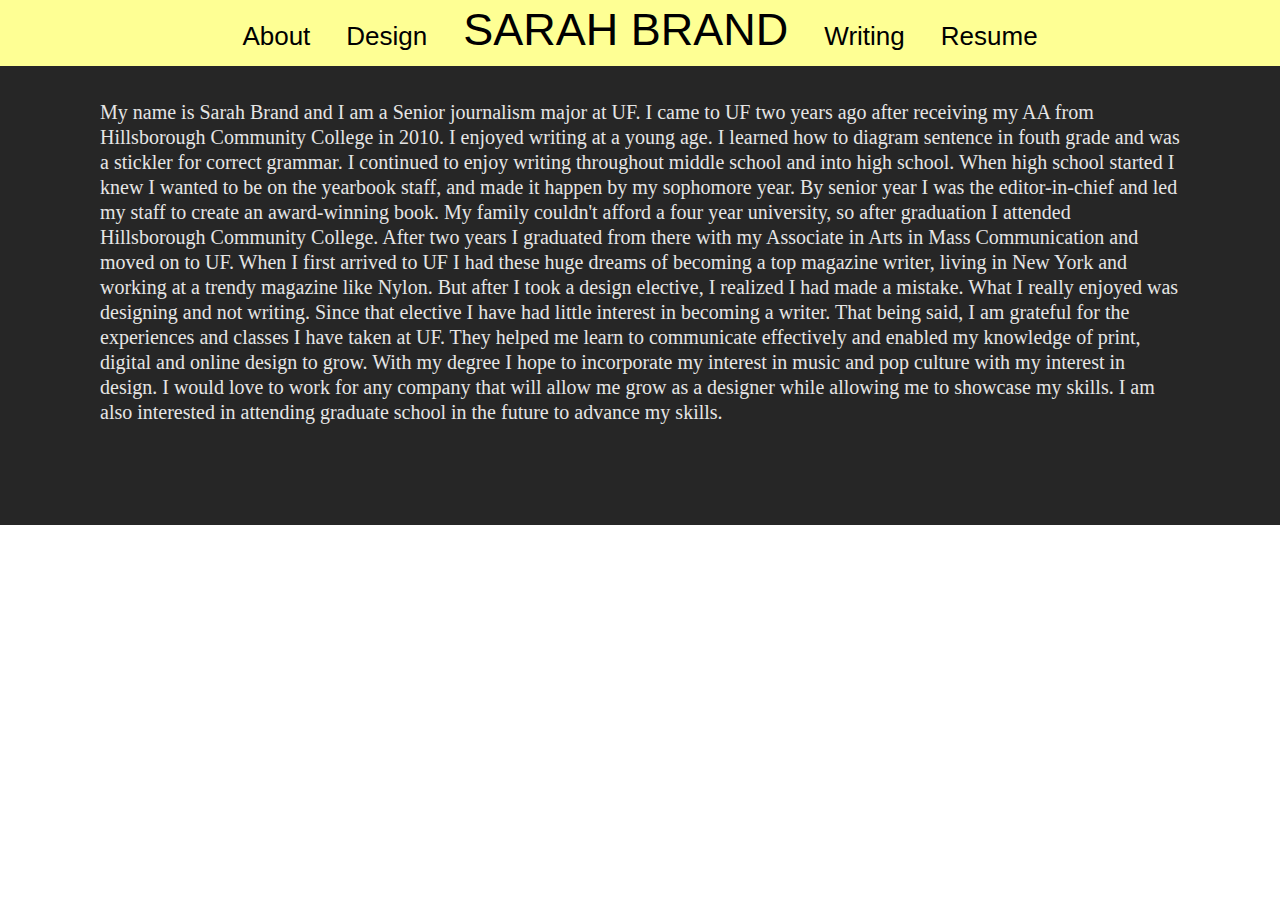
==== about.html @ a4ae8b52 "First steps of redesign of website. Still more to work on" ====
<!DOCTYPE html>
<html>
    <head>
        <title>Sarah Brand:About</title>
        <meta http-equiv="Content-Type" content="text/html; charset=UTF-8" />
        <link rel="stylesheet" href="css/base.css" />
        <meta name="viewport" content="initial-scale=1.0, width=device-width" />
    </head>
    <body>
        <header>
            <nav>
                <a href="about.html">About</a>
                <a href="designs.html">Design</a>
                <a href="index.html"><h1>SARAH BRAND</h1></a>
                <a href="writing.html">Writing</a>
                <a href="resume.html">Resume</a>
            </nav>
        </header>
        <article id="about">    
            <p class="info">My name is Sarah Brand and I am a Senior journalism major at UF. I came to UF two years ago after receiving my AA from Hillsborough Community College in 2010.

I enjoyed writing at a young age. I learned how to diagram sentence in fouth grade and was a stickler for correct grammar. I continued to enjoy writing throughout middle school and into high school.

When high school started I knew I wanted to be on the yearbook staff, and made it happen by my sophomore year. By senior year I was the editor-in-chief and led my staff to create an award-winning book.

My family couldn't afford a four year university, so after graduation I attended Hillsborough Community College. After two years I graduated from there with my Associate in Arts in Mass Communication and moved on to UF.

When I first arrived to UF I had these huge dreams of becoming a top magazine writer, living in New York and working at a trendy magazine like Nylon. But after I took a design elective, I realized I had made a mistake.

What I really enjoyed was designing and not writing.

Since that elective I have had little interest in becoming a writer. That being said, I am grateful for the experiences and classes I have taken at UF. They helped me learn to communicate effectively and enabled my knowledge of print, digital and online design to grow.

With my degree I hope to incorporate my interest in music and pop culture with my interest in design. I would love to work for any company that will allow me grow as a designer while allowing me to showcase my skills. I am also interested in attending graduate school in the future to advance my skills.</p>    
        </article>    
    </body>
</html>
---- css/base.css ----
* {
    margin: 0;
    padding: 0;
}

body {
    background-color: #FFFFFF;
}

/* LAYOUT RULES */

header {
    position:fixed;
    padding: 15px 0 15px 0;
    background-color: #FEFF94;
    width: 100%;
    clear: both;
}

nav {
    text-align: center;
    clear: both;
}

article { 
    padding-top: 66px;
}

footer {
    margin: 0 40px 0 40px;
    padding: 10px 0 10px 0;
    text-align:center;
    clear:both;
}
    

/* HEADER AND NAV RULES */


header nav {
    text-decoration: none;
    color: #000;

} 

header nav a {
    font-family: helvetica, arial, sans-serif;
    font-weight: lighter;
    font-size: 26px;
    border: none;
    line-height: 30px;
    display: inline-block;
    

}

header nav a h1 {
    font-family: helvetica, arial, sans-serif;
    font-size: 45px;
    font-weight: lighter;
    
}


/* ARTICLE RULES */

#home {
    padding: 100px 6px 100px 40px;
    
    
}

#about {
    padding: 100px 0 100px 0;    
    background-color: #262626;
}


#design {
    padding: 100px 0 100px 0;
}

#writing {
    padding: 100px 0 100px 0;    
    background-color: #262626;
}

#resume {
    padding: 100px 0 100px 0;    
    background-color: #FFF;
    
    
}

section h1 {
    

}

section h2 {
    
}

section h3 {
    margin: 0 40px 0 40px;
    font-family: "Helvetica Light", arial, sans-serif;
    font-size: 24px;
    font-weight: lighter;
    color: #262626;    
}
  
.info h3 {
    margin: 0 40px 0 40px;
    font-family: "Helvetica Light", arial, sans-serif;
    font-size: 24px;
    font-weight: lighter;
    color: #E5E5E5;    
    
}

/* PARAGRAPH RULES */

article p {
    font-family: "minion pro", serif;
    color: #E5E5E5;
    font-size: 20px;
    line-height: 25px;
    
}

.info {
    padding-right: 100px;
    padding-left: 100px;
    
}

footer p {
    font-family: "minion pro", serif;
    color: #595959;
    margin: 0 40px 0 40px;
    font-size: 14px;
    line-height:14px;
}
    

/* LIST RULES */

#writing li {
    list-style-type: none;
    font-family: "minion pro", serif;
    padding-top: 5px;

    font-size: 20px;
    line-height: 25px;
    color: #E5E5E5;

}

#resume li {
    list-style-type: none;
    font-family: "minion pro", serif;
    padding-top: 5px;
    margin: 0 50px 5px 50px;
    font-size:18px;
    line-height: 18px;
    color: #262626;

}


/* IMG AND VIDEO RULES */

#home img {
    display: inline-block; 
    width: 24%;
    
}

/* LINK RULES */

nav a:link, nav a:visited {
    padding: 0 16px;
    color: #000;
    text-decoration: none;

}

nav a:hover, nav a:active {
    text-decoration: none;
    color: #E5E5E5;
    
}

nav a #index:link, nav a #index:visited {
    padding: 0 16px;
    color: #000;
    text-decoration: none;

}

nav a #index:hover, nav a #index:active {
    text-decoration: none;
    color: #262626;
    
}





ul a:link {
    color: #E5E5E5;
    text-decoration: none;
}

ul a:visited {
    color: #FFFFFF;
    text-decoration: underline;
}

ul a:hover {
    color: #FEFF94;
    text-decoration:none;
}


/* FOOTER RULES */

footer a {
    clear:both;
    color: #333333;
    text-decoration: none;
}

footer a img {
    display:inline-block;
    margin: 0 2px 2px 2px;
    display: inline-block;    
    border: none;
    border: hidden;
    border-radius: 2px;
    
}
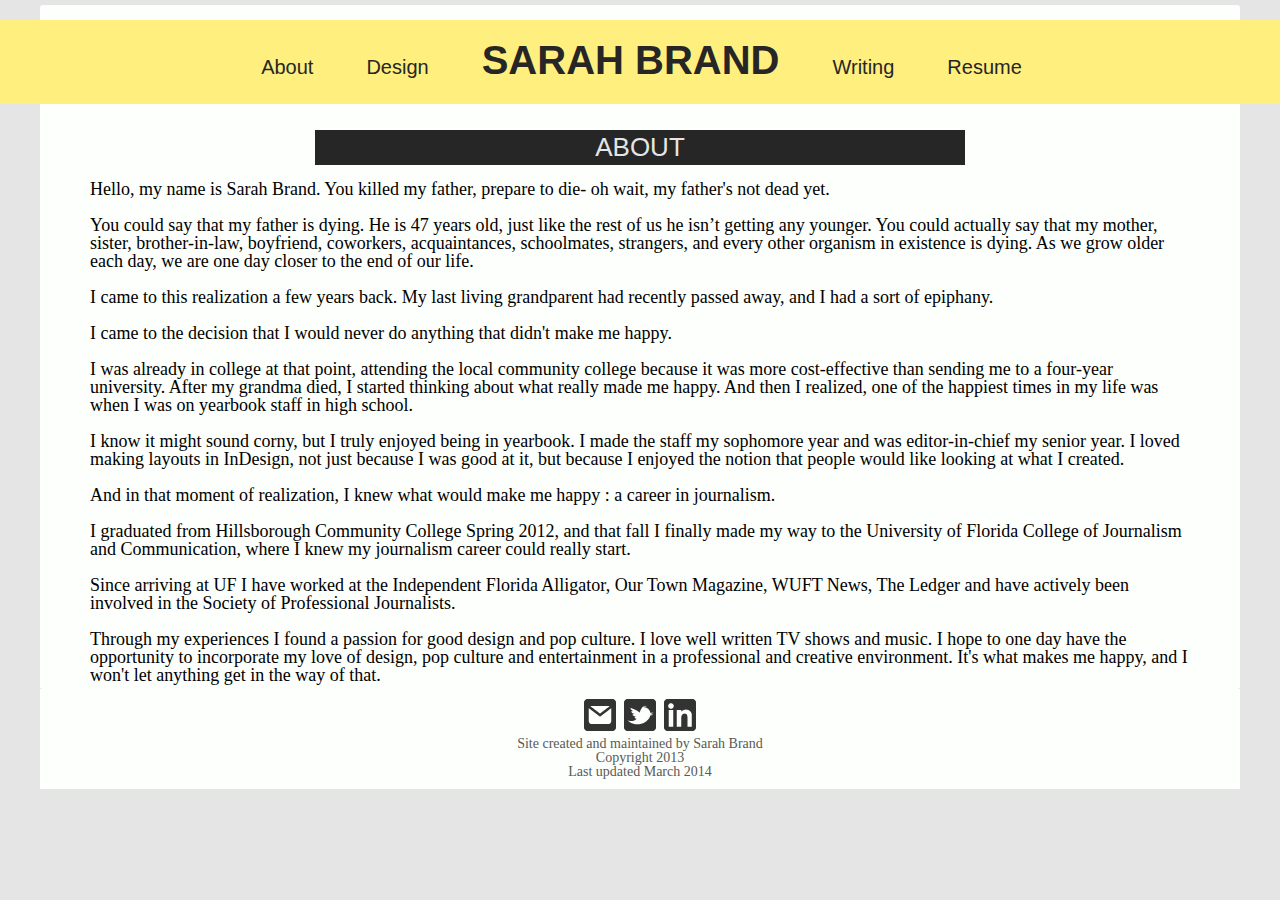
==== commit f4b4ee89: "Continued on redesign of site" ====
--- a/about.html
+++ b/about.html
@@ -16,22 +16,35 @@
                 <a href="resume.html">Resume</a>
             </nav>
         </header>
-        <article id="about">    
-            <p class="info">My name is Sarah Brand and I am a Senior journalism major at UF. I came to UF two years ago after receiving my AA from Hillsborough Community College in 2010.
-
-I enjoyed writing at a young age. I learned how to diagram sentence in fouth grade and was a stickler for correct grammar. I continued to enjoy writing throughout middle school and into high school.
-
-When high school started I knew I wanted to be on the yearbook staff, and made it happen by my sophomore year. By senior year I was the editor-in-chief and led my staff to create an award-winning book.
-
-My family couldn't afford a four year university, so after graduation I attended Hillsborough Community College. After two years I graduated from there with my Associate in Arts in Mass Communication and moved on to UF.
-
-When I first arrived to UF I had these huge dreams of becoming a top magazine writer, living in New York and working at a trendy magazine like Nylon. But after I took a design elective, I realized I had made a mistake.
-
-What I really enjoyed was designing and not writing.
-
-Since that elective I have had little interest in becoming a writer. That being said, I am grateful for the experiences and classes I have taken at UF. They helped me learn to communicate effectively and enabled my knowledge of print, digital and online design to grow.
-
-With my degree I hope to incorporate my interest in music and pop culture with my interest in design. I would love to work for any company that will allow me grow as a designer while allowing me to showcase my skills. I am also interested in attending graduate school in the future to advance my skills.</p>    
-        </article>    
+        <article>
+            <h1>ABOUT</h1>     
+            <p>Hello, my name is Sarah Brand. You killed my father, prepare to die- oh wait, my father's not dead yet.</p>
+            <br>
+            <p>You could say that my father is dying. He is 47 years old, just like the rest of us he isn’t getting any younger. You could actually say that my mother, sister, brother-in-law, boyfriend, coworkers, acquaintances, schoolmates, strangers, and every other organism in existence is dying. As we grow older each day, we are one day closer to the end of our life.</p>
+                <br>
+            <p>I came to this realization a few years back. My last living grandparent had recently passed away, and I had a sort of epiphany.</p>
+                <br>
+            <p>I came to the decision that I would never do anything that didn't make me happy.</p>
+            <br>    
+            <p>I was already in college at that point, attending the local community college because it was more cost-effective than sending me to a four-year university. After my grandma died, I started thinking about what really made me happy. And then I realized, one of the happiest times in my life was when I was on yearbook staff in high school.</p>
+            <br>    
+            <p>I know it might sound corny, but I truly enjoyed being in yearbook. I made the staff my sophomore year and was editor-in-chief my senior year. I loved making layouts in InDesign, not just because I was good at it, but because I enjoyed the notion that people would like looking at what I created.</p>
+            <br>    
+            <p>And in that moment of realization, I knew what would make me happy : a career in journalism.</p>
+            <br>    
+            <p>I graduated from Hillsborough Community College Spring 2012, and that fall I finally made my way to the University of Florida College of Journalism and Communication, where I knew my journalism career could really start.</p>
+            <br>    
+            <p>Since arriving at UF I have worked at the Independent Florida Alligator, Our Town Magazine, WUFT News, The Ledger and have actively been involved in the Society of Professional Journalists.</p>
+            <br>    
+            <p>Through my experiences I found a passion for good design and pop culture. I love well written TV shows and music. I hope to one day have the opportunity to incorporate my love of design, pop culture and entertainment in a professional and creative environment. It's what makes me happy, and I won't let anything get in the way of that.</p>
+        </article>
+        <footer>
+            <a href="mailto:sbrand6@ufl.edu"><img src="img/email.png" alt="Mailto"></a>
+            <a href="https://twitter.com/SarahBrand4" target="_blank"><img src="img/twitter.png" alt="Twitter"></a>
+            <a href="http://www.linkedin.com/pub/sarah-brand/83/b21/b6b" target="_blank"><img src="img/linkedin.png" alt="Linkedin"></a>
+            <p>Site created and maintained by Sarah Brand</p>
+            <p>Copyright 2013</p>
+            <p>Last updated March 2014</p>
+        </footer>
     </body>
 </html>--- a/css/base.css
+++ b/css/base.css
@@ -4,15 +4,17 @@
 }
 
 body {
-    background-color: #FFFFFF;
+    background-color: #E5E5E5;
+
 }
 
 /* LAYOUT RULES */
 
 header {
     position:fixed;
+    margin-top: 15px;
     padding: 15px 0 15px 0;
-    background-color: #FEFF94;
+    background-color: #FFEF7F;
     width: 100%;
     clear: both;
 }
@@ -20,117 +22,187 @@
 nav {
     text-align: center;
     clear: both;
-}
-
-article { 
-    padding-top: 66px;
-}
+    
+}
+
+    
+article {
+    background-color: #FCFFFB;
+    margin: 5px 40px 0 40px; 
+    padding: 110px 0 5px 0;
+    border: hidden;
+    border-radius: 3px;
+}
+
 
 footer {
     margin: 0 40px 0 40px;
     padding: 10px 0 10px 0;
     text-align:center;
     clear:both;
-}
-    
-
-/* HEADER AND NAV RULES */
-
+    background-color: #FCFFFB;
+}
+    
+
+/* HEADER RULES */
+
+
+
+header h1 a {
+    font-family: helvetica, arial, sans-serif;
+    font-size: 55px;
+    font-weight: lighter;
+    
+}
+
+header h2 {
+    font-family: helvetica, arial, sans-serif;
+    font-size: 24px;
+    font-weight: lighter;
+    color: #3D8697;
+}
+
+
+header h1 a {
+    color: #333333;
+    text-decoration:none;
+    font-weight: lighter;
+}
 
 header nav {
     text-decoration: none;
-    color: #000;
 
 } 
 
 header nav a {
     font-family: helvetica, arial, sans-serif;
     font-weight: lighter;
-    font-size: 26px;
+    font-size: 20px;
+    margin: 10px 7px 7px 10px;
+    display: inline-block;    
     border: none;
     line-height: 30px;
-    display: inline-block;
-    
-
-}
-
-header nav a h1 {
-    font-family: helvetica, arial, sans-serif;
-    font-size: 45px;
-    font-weight: lighter;
-    
-}
-
+    border: hidden;
+    border-radius: 2px;
+    color: #262626;
+    
+
+}
 
 /* ARTICLE RULES */
 
-#home {
-    padding: 100px 6px 100px 40px;
-    
-    
-}
-
-#about {
-    padding: 100px 0 100px 0;    
+article h1 {
+    width: 25em;
+    text-align: center;
     background-color: #262626;
-}
-
-
-#design {
-    padding: 100px 0 100px 0;
-}
-
-#writing {
-    padding: 100px 0 100px 0;    
-    background-color: #262626;
-}
-
-#resume {
-    padding: 100px 0 100px 0;    
-    background-color: #FFF;
-    
-    
-}
-
-section h1 {
-    
-
-}
-
-section h2 {
-    
-}
-
-section h3 {
+    margin-top: 15px;
+    margin-right: auto;
+    margin-left:auto;
+    margin-bottom: 15px;
+    padding: 2px 0 2px 0;
+    font-family: helvetica, arial, sans-serif;
+    font-size: 26px;
+    font-weight: lighter;
+    color: #E5E5E5;
+    
+}
+
+article h2 {
+    width: 500px;
+    margin: 15px 35px 15px 35px;
+    text-align:center;
+    font-family: helvetica, arial, sans-serif;
+    font-size: 26px;
+    font-weight: lighter;
+}
+
+article h2 a {
+    width:500px;
+    text-align:center;
+    font-family: helvetica, arial, sans-serif;
+    font-size: 26px;
+    font-weight: lighter;
+    
+    
+    
+}
+
+article h3 {
     margin: 0 40px 0 40px;
     font-family: "Helvetica Light", arial, sans-serif;
     font-size: 24px;
     font-weight: lighter;
-    color: #262626;    
-}
-  
-.info h3 {
+}
+    
+article h4 {
     margin: 0 40px 0 40px;
     font-family: "Helvetica Light", arial, sans-serif;
-    font-size: 24px;
-    font-weight: lighter;
-    color: #E5E5E5;    
-    
-}
+    font-size: 22px;
+    font-weight: lighter;
+    text-align: center;
+}
+
+article h5 {
+    margin: 0 40px 0 40px;
+    font-family: "Helvetica Light", arial, sans-serif;
+    font-size: 18px;
+    font-weight: lighter;
+    text-align: center;
+}
+
+article h6 {
+    margin: 0 40px 0 40px;
+    font-family: "Helvetica Light", arial, sans-serif;
+    font-size: 14px;
+    font-weight: lighter;
+    text-align: center; 
+}    
+
+#container {
+    width: 100%;
+    display: inline-block;
+    padding: 110px 260px 5px 260px;
+}
+
+
+aside {
+    width: 35%;
+    float: right;
+    background-color: #FFFFFF;
+}
+
+
+aside h2 {
+    width: 300px;
+    background-color: #262626;
+    color: #E5E5E5;
+    margin: 15px 35px 15px 35px;
+    text-align:center;
+    font-family: helvetica, arial, sans-serif;
+    font-size: 26px;
+    
+}
+
+article #experience {
+    width:65%;
+    float:left;
+    background-color: #FFFFFF;
+}
+
+article #experience h2 {
+    background-color: #262626;
+    color: #E5E5E5;
+}    
+
 
 /* PARAGRAPH RULES */
 
 article p {
     font-family: "minion pro", serif;
-    color: #E5E5E5;
-    font-size: 20px;
-    line-height: 25px;
-    
-}
-
-.info {
-    padding-right: 100px;
-    padding-left: 100px;
+    color: #000000;
+    margin: 0 50px 0 50px;
+    font-size: 18px;
+    line-height:18px;
     
 }
 
@@ -145,83 +217,115 @@
 
 /* LIST RULES */
 
-#writing li {
-    list-style-type: none;
-    font-family: "minion pro", serif;
-    padding-top: 5px;
-
-    font-size: 20px;
-    line-height: 25px;
-    color: #E5E5E5;
-
-}
-
-#resume li {
-    list-style-type: none;
+article li {
+    list-style-type: disc;
     font-family: "minion pro", serif;
     padding-top: 5px;
     margin: 0 50px 5px 50px;
     font-size:18px;
     line-height: 18px;
-    color: #262626;
-
-}
-
+
+}
 
 /* IMG AND VIDEO RULES */
 
-#home img {
-    display: inline-block; 
-    width: 24%;
-    
-}
+h2 a img {
+    width: 450px;
+    border-width: 15px;
+    border-style: solid;
+    border-color:#FEFF94;
+    
+}
+
+article #iframe {
+    width: 1000px;
+    margin-right: auto;
+    margin-left: auto;
+    background-color: #FFFFFF;
+    
+}
+
+article #iframe iframe {
+    width: 280px;
+    height: 180px;
+    display: inline-block;
+    padding: 20px 20px 20px 20px;
+}    
 
 /* LINK RULES */
 
 nav a:link, nav a:visited {
     padding: 0 16px;
-    color: #000;
+    color: #262626;
     text-decoration: none;
 
 }
 
 nav a:hover, nav a:active {
+    background-color: #FEFF94;
     text-decoration: none;
-    color: #E5E5E5;
-    
-}
-
-nav a #index:link, nav a #index:visited {
-    padding: 0 16px;
-    color: #000;
+    color:#000000;
+    
+}
+
+h2 a:link {
+    color: #000000;
     text-decoration: none;
-
-}
-
-nav a #index:hover, nav a #index:active {
-    text-decoration: none;
-    color: #262626;
-    
-}
-
-
+}
+
+h2 a:visited {
+    color: #000000;
+}
+
+h2 a:hover {
+    color:#595959;
+    text-decoration:underline;
+}
+
+
+h4 a:link {
+    color: #000000;
+    text-decoration: underline;
+}
+
+h4 a:visited {
+    color:#595959;
+}
+
+h4 a:hover {
+    color:#3D8697;
+    text-decoration:underline;
+}
 
 
 
 ul a:link {
-    color: #E5E5E5;
-    text-decoration: none;
+    color: #000000;
+    text-decoration: underline;
 }
 
 ul a:visited {
-    color: #FFFFFF;
+    color:#595959;
+}
+
+ul a:hover {
+    color:#3D8697;
+    text-decoration:underline;
+}
+
+p a:link {
+    color: #000000;
     text-decoration: underline;
 }
 
-ul a:hover {
-    color: #FEFF94;
-    text-decoration:none;
-}
+p a:visited {
+    color:#595959;
+}
+
+p a:hover {
+    color:#3D8697;
+    text-decoration:underline;
+}    
 
 
 /* FOOTER RULES */
@@ -242,3 +346,214 @@
     
 }    
     
+@media only screen and (max-width: 960px) {
+    
+    /* LAYOUT RULES */
+    
+    body {
+        padding: 3%;
+    }
+    
+    header {
+        width: 90%;
+    }
+        
+    article {
+        background-color: #FFFFFF;
+        margin: 0 20px 0 20px; 
+        padding: 2.5px 2.5px 2.5px 2.5px;
+    }
+    
+    footer {
+        margin: 0 20px 0 20px;
+        padding: 5px 0 5px 0;
+        text-align:center;
+        clear:both;
+        background-color: #FFFFFF;
+    }
+    
+    /* HEADER RULES */
+    
+    header h1 a {
+        font-family: helvetica, arial, sans-serif;
+        font-size: 50px;
+        font-weight: lighter;
+        
+    }
+    
+    
+    header h2 {
+        font-family: helvetica, arial, sans-serif;
+        font-size: 22px;
+        font-weight: lighter;
+        color: #3D8697;
+    }
+
+
+    header h1 a {
+        color: #333333;
+        text-decoration:none;
+        font-weight: lighter;
+    }
+
+    
+    header nav a {
+        font-family: helvetica, arial, sans-serif;
+        font-weight: lighter;
+        font-size: 18px;
+        margin: 5px 5px 5px 5px;
+        display: inline-block;    
+        border: none;
+        line-height: 30px;
+        border: hidden;
+        border-radius: 2px;
+    }   
+    
+    /* ARTICLE RULES */
+    
+    
+    article h1 {
+        width: 90%;
+        text-align: center;
+        background-color: #FEFF94;
+        margin-top: 15px;
+        margin-bottom: 15px;
+        font-family: helvetica, arial, sans-serif;
+        font-size: 16px;
+        line-height: 18px;
+    }
+    
+    article h2 {
+        width: 90%;
+        margin: 15px 10px 15px 10px;
+        text-align:center;
+        font-family: helvetica, arial, sans-serif;
+        font-size: 16px;
+        line-height: 18px;
+        
+    }
+    
+    article h2 a {
+        width:90%;
+        text-align:center;
+        font-family: helvetica, arial, sans-serif;
+        font-size: 16px;
+        font-weight: lighter;
+    
+    }
+
+    article h3 {
+        padding-top: 7px;
+        padding-bottom: 7px;
+        margin: 0 15px 0 15px;
+        font-family: "Helvetica Light", arial, sans-serif;
+        font-size: 16px;
+        font-weight: lighter;
+    }
+    
+    article h4 {
+        padding-top: 7px;
+        margin: 0 20px 0 20px;
+        font-family: "Helvetica Light", arial, sans-serif;
+        font-size: 16px;
+        font-weight: lighter;
+    }
+
+    article h5 {
+        margin: 0 40px 0 40px;
+        font-family: "Helvetica Light", arial, sans-serif;
+        font-size: 16px;
+        font-weight: lighter;
+        text-align: center;
+    }
+
+    #container {
+        width: 100%;
+        padding:0;
+	}
+
+
+    #container #left {
+        width:100%;
+        margin: 0 15px 0 15px;
+    
+    }
+
+    #container #right {
+        width:100%;
+        margin: 0 15px 0 15px;
+        float: left;
+
+    }
+
+    aside {
+        width: 90%;
+        float:left;
+        padding-bottom: 10px;
+        margin: 0 20px 0 20px;
+
+    }
+
+    article #experience {
+        width:90%;
+        margin: 0 20px 0 20px;
+    
+    }
+
+    /*Paragraph Rules */
+    
+    article p {
+        font-family: minion pro, serif;
+        color: #000000;
+        margin: 0 25px 0 25px;
+        font-size: 16px;
+        line-height:18px;
+    }
+    
+    footer p {
+        font-family: minion pro, serif;
+        color: #595959;
+        margin: 0 20px 0 20px;
+        font-size: 14px;
+        line-height:16px;
+    }
+
+    /* LIST RULES */
+
+    article li {
+        list-style-type: disc;
+        font-family: minion pro, serif;
+        padding-top: 7px;
+        margin: 0 17px 0 17px;
+        font-size:16px;
+        line-height: 18px;
+    }
+
+    article #experience li {
+        margin: 0 17px 0 17px;
+    }
+    
+    /* IMG RULES */
+
+    h2 a img {
+        width: 200PX;
+    }
+    
+    article #iframe {
+        width: 100%;
+        margin-right: auto;
+        margin-left: auto;
+        background-color: #FFFFFF;
+    
+    }
+
+    article #iframe iframe {
+        width: 210px;
+        height: 135px;
+        padding: 10px 15px 10px 15px;
+    
+    }  
+        
+}
+
+
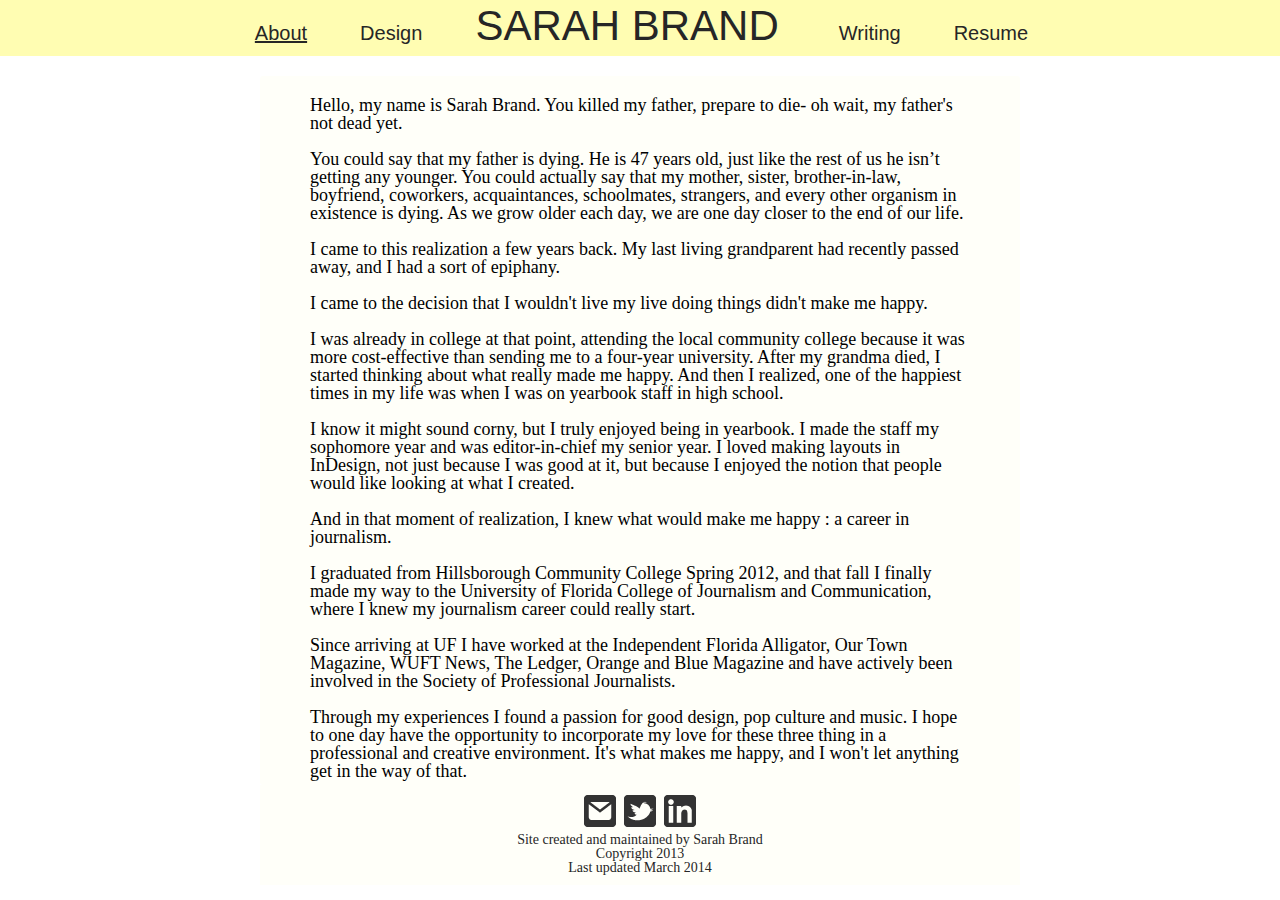
==== commit 897bb1dc: "Completed redesign for desktop" ====
--- a/about.html
+++ b/about.html
@@ -9,7 +9,7 @@
     <body>
         <header>
             <nav>
-                <a href="about.html">About</a>
+                <a class="underline" href="about.html">About</a>
                 <a href="designs.html">Design</a>
                 <a href="index.html"><h1>SARAH BRAND</h1></a>
                 <a href="writing.html">Writing</a>
@@ -17,14 +17,13 @@
             </nav>
         </header>
         <article>
-            <h1>ABOUT</h1>     
             <p>Hello, my name is Sarah Brand. You killed my father, prepare to die- oh wait, my father's not dead yet.</p>
             <br>
             <p>You could say that my father is dying. He is 47 years old, just like the rest of us he isn’t getting any younger. You could actually say that my mother, sister, brother-in-law, boyfriend, coworkers, acquaintances, schoolmates, strangers, and every other organism in existence is dying. As we grow older each day, we are one day closer to the end of our life.</p>
                 <br>
             <p>I came to this realization a few years back. My last living grandparent had recently passed away, and I had a sort of epiphany.</p>
                 <br>
-            <p>I came to the decision that I would never do anything that didn't make me happy.</p>
+            <p>I came to the decision that I wouldn't live my live doing things didn't make me happy.</p>
             <br>    
             <p>I was already in college at that point, attending the local community college because it was more cost-effective than sending me to a four-year university. After my grandma died, I started thinking about what really made me happy. And then I realized, one of the happiest times in my life was when I was on yearbook staff in high school.</p>
             <br>    
@@ -34,9 +33,9 @@
             <br>    
             <p>I graduated from Hillsborough Community College Spring 2012, and that fall I finally made my way to the University of Florida College of Journalism and Communication, where I knew my journalism career could really start.</p>
             <br>    
-            <p>Since arriving at UF I have worked at the Independent Florida Alligator, Our Town Magazine, WUFT News, The Ledger and have actively been involved in the Society of Professional Journalists.</p>
+            <p>Since arriving at UF I have worked at the Independent Florida Alligator, Our Town Magazine, WUFT News, The Ledger, Orange and Blue Magazine and have actively been involved in the Society of Professional Journalists.</p>
             <br>    
-            <p>Through my experiences I found a passion for good design and pop culture. I love well written TV shows and music. I hope to one day have the opportunity to incorporate my love of design, pop culture and entertainment in a professional and creative environment. It's what makes me happy, and I won't let anything get in the way of that.</p>
+            <p>Through my experiences I found a passion for good design, pop culture and music. I hope to one day have the opportunity to incorporate my love for these three thing in a professional and creative environment. It's what makes me happy, and I won't let anything get in the way of that.</p>
         </article>
         <footer>
             <a href="mailto:sbrand6@ufl.edu"><img src="img/email.png" alt="Mailto"></a>
--- a/css/base.css
+++ b/css/base.css
@@ -4,17 +4,16 @@
 }
 
 body {
-    background-color: #E5E5E5;
+    background-image: url(http://www.webtexture.net/wp-content/gallery/20-seamless-paper-texture/papar_texture_thumb03.jpg);
+    background-repeat:repeat;
 
 }
 
 /* LAYOUT RULES */
 
 header {
-    position:fixed;
-    margin-top: 15px;
-    padding: 15px 0 15px 0;
-    background-color: #FFEF7F;
+    padding: 1px 0 1px 0;
+    background-color: #FFFDB2;
     width: 100%;
     clear: both;
 }
@@ -27,47 +26,36 @@
 
     
 article {
-    background-color: #FCFFFB;
-    margin: 5px 40px 0 40px; 
-    padding: 110px 0 5px 0;
+    background-color: #FFFFF9;
+    margin: 20px 260px 0 260px; 
+    padding: 20px 0 5px 0;
     border: hidden;
     border-radius: 3px;
 }
 
+#container {
+    width: 100%;
+    display: inline-block;
+    padding: 0 260px 5px 260px;
+    margin-top: 20px;
+}
+
+aside {
+    width: 35%;
+    float: right;
+    background-color: #FFFFF9;
+}
 
 footer {
-    margin: 0 40px 0 40px;
+    margin: 0 260px 0 260px;
     padding: 10px 0 10px 0;
     text-align:center;
     clear:both;
-    background-color: #FCFFFB;
+    background-color: #FFFFF9;
 }
     
 
 /* HEADER RULES */
-
-
-
-header h1 a {
-    font-family: helvetica, arial, sans-serif;
-    font-size: 55px;
-    font-weight: lighter;
-    
-}
-
-header h2 {
-    font-family: helvetica, arial, sans-serif;
-    font-size: 24px;
-    font-weight: lighter;
-    color: #3D8697;
-}
-
-
-header h1 a {
-    color: #333333;
-    text-decoration:none;
-    font-weight: lighter;
-}
 
 header nav {
     text-decoration: none;
@@ -80,104 +68,63 @@
     font-size: 20px;
     margin: 10px 7px 7px 10px;
     display: inline-block;    
-    border: none;
     line-height: 30px;
-    border: hidden;
-    border-radius: 2px;
-    color: #262626;
-    
+    color: #262626;
+    
+}
+
+header nav a h1 {
+    font-family: helvetica, arial, sans-serif;
+    font-size: 42px;
+    margin: 0 7px 7px 0;
+    display: inline-block;    
+    line-height: 30px;
+    color: #262626;
+    font-weight: lighter;
+
 
 }
 
 /* ARTICLE RULES */
 
 article h1 {
-    width: 25em;
-    text-align: center;
-    background-color: #262626;
-    margin-top: 15px;
-    margin-right: auto;
-    margin-left:auto;
-    margin-bottom: 15px;
-    padding: 2px 0 2px 0;
+    width: 500px;
+    margin: 15px 35px 15px 35px;
     font-family: helvetica, arial, sans-serif;
     font-size: 26px;
     font-weight: lighter;
-    color: #E5E5E5;
-    
-}
-
-article h2 {
-    width: 500px;
-    margin: 15px 35px 15px 35px;
-    text-align:center;
-    font-family: helvetica, arial, sans-serif;
-    font-size: 26px;
-    font-weight: lighter;
-}
-
-article h2 a {
+}
+
+article h1 a {
     width:500px;
     text-align:center;
     font-family: helvetica, arial, sans-serif;
     font-size: 26px;
     font-weight: lighter;
-    
-    
-    
-}
-
+}
+
+article h2 {
+    margin: 0 40px 0 40px;
+    font-family: "Helvetica Light", arial, sans-serif;
+    font-size: 24px;
+    font-weight: lighter;
+    padding-top: 5px;
+    padding-bottom: 5px;
+}
+    
 article h3 {
     margin: 0 40px 0 40px;
     font-family: "Helvetica Light", arial, sans-serif;
-    font-size: 24px;
-    font-weight: lighter;
-}
-    
-article h4 {
-    margin: 0 40px 0 40px;
-    font-family: "Helvetica Light", arial, sans-serif;
     font-size: 22px;
     font-weight: lighter;
-    text-align: center;
-}
-
-article h5 {
-    margin: 0 40px 0 40px;
-    font-family: "Helvetica Light", arial, sans-serif;
-    font-size: 18px;
-    font-weight: lighter;
-    text-align: center;
-}
-
-article h6 {
-    margin: 0 40px 0 40px;
-    font-family: "Helvetica Light", arial, sans-serif;
-    font-size: 14px;
-    font-weight: lighter;
-    text-align: center; 
-}    
-
-#container {
-    width: 100%;
-    display: inline-block;
-    padding: 110px 260px 5px 260px;
-}
-
-
-aside {
-    width: 35%;
-    float: right;
-    background-color: #FFFFFF;
-}
-
+    padding-top: 5px;
+    padding-bottom: 5px;
+}
 
 aside h2 {
     width: 300px;
-    background-color: #262626;
-    color: #E5E5E5;
+    color: #262626;
     margin: 15px 35px 15px 35px;
-    text-align:center;
     font-family: helvetica, arial, sans-serif;
     font-size: 26px;
     
@@ -186,12 +133,12 @@
 article #experience {
     width:65%;
     float:left;
-    background-color: #FFFFFF;
+    background-color: #FFFFF9;
+    padding-bottom: 35px
 }
 
 article #experience h2 {
-    background-color: #262626;
-    color: #E5E5E5;
+    color: #262626;
 }    
 
 
@@ -208,7 +155,7 @@
 
 footer p {
     font-family: "minion pro", serif;
-    color: #595959;
+    color: #262626;
     margin: 0 40px 0 40px;
     font-size: 14px;
     line-height:14px;
@@ -229,28 +176,10 @@
 
 /* IMG AND VIDEO RULES */
 
-h2 a img {
-    width: 450px;
-    border-width: 15px;
-    border-style: solid;
-    border-color:#FEFF94;
-    
-}
-
-article #iframe {
-    width: 1000px;
-    margin-right: auto;
-    margin-left: auto;
-    background-color: #FFFFFF;
-    
-}
-
-article #iframe iframe {
-    width: 280px;
-    height: 180px;
+#design {
     display: inline-block;
-    padding: 20px 20px 20px 20px;
-}    
+    text-align: center;
+}
 
 /* LINK RULES */
 
@@ -262,45 +191,48 @@
 }
 
 nav a:hover, nav a:active {
-    background-color: #FEFF94;
+    background-color: none;
+    text-decoration: underline;
+    color:#FFDD69;
+    
+}
+
+nav a h1:link, nav a h1:visited {
+    padding: 0 16px;
+    color: #262626;
     text-decoration: none;
-    color:#000000;
+
+}
+
+nav a h1:hover, nav a h1:active {
+    background-color: none;
+    text-decoration: underline;
+    color:#FFDD69;
+    
+}
+
+nav a.underline {
+    text-decoration: underline;
+    color: #262626;
     
 }
 
 h2 a:link {
-    color: #000000;
-    text-decoration: none;
+    color: #262626;
+    text-decoration: underline;
 }
 
 h2 a:visited {
-    color: #000000;
+    color:#595959;
 }
 
 h2 a:hover {
-    color:#595959;
+    color:#FFDD69;
     text-decoration:underline;
 }
 
-
-h4 a:link {
-    color: #000000;
-    text-decoration: underline;
-}
-
-h4 a:visited {
-    color:#595959;
-}
-
-h4 a:hover {
-    color:#3D8697;
-    text-decoration:underline;
-}
-
-
-
 ul a:link {
-    color: #000000;
+    color: #262626;
     text-decoration: underline;
 }
 
@@ -309,23 +241,9 @@
 }
 
 ul a:hover {
-    color:#3D8697;
+    color:#FFDD69;
     text-decoration:underline;
 }
-
-p a:link {
-    color: #000000;
-    text-decoration: underline;
-}
-
-p a:visited {
-    color:#595959;
-}
-
-p a:hover {
-    color:#3D8697;
-    text-decoration:underline;
-}    
 
 
 /* FOOTER RULES */
@@ -557,3 +475,6 @@
 }
 
 
+
+
+/* E5D03C */
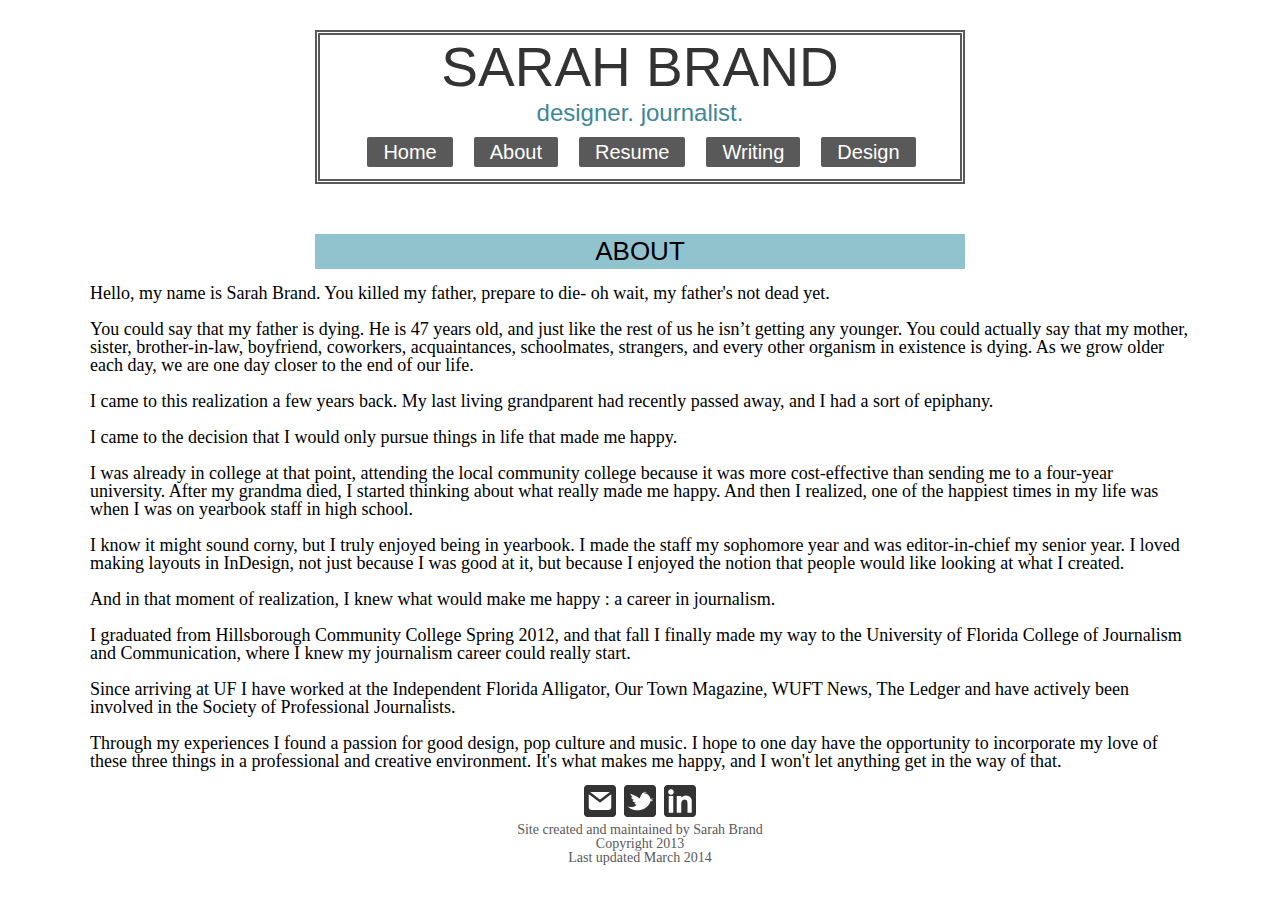
==== commit d0b9b246: "Changed my mind and reverted my site back to old design" ====
--- a/about.html
+++ b/about.html
@@ -8,22 +8,27 @@
     </head>
     <body>
         <header>
+            <h1>
+                <a href="index.html">SARAH BRAND</a>
+            </h1>
+            <h2>designer. journalist.</h2>
             <nav>
-                <a class="underline" href="about.html">About</a>
+                <a href="index.html">Home</a>
+                <a href="about.html">About</a>
+                <a href="resume.html">Resume</a>
+                <a href="writing.html">Writing</a>
                 <a href="designs.html">Design</a>
-                <a href="index.html"><h1>SARAH BRAND</h1></a>
-                <a href="writing.html">Writing</a>
-                <a href="resume.html">Resume</a>
             </nav>
         </header>
         <article>
+            <h1>ABOUT</h1>     
             <p>Hello, my name is Sarah Brand. You killed my father, prepare to die- oh wait, my father's not dead yet.</p>
             <br>
-            <p>You could say that my father is dying. He is 47 years old, just like the rest of us he isn’t getting any younger. You could actually say that my mother, sister, brother-in-law, boyfriend, coworkers, acquaintances, schoolmates, strangers, and every other organism in existence is dying. As we grow older each day, we are one day closer to the end of our life.</p>
+            <p>You could say that my father is dying. He is 47 years old, and just like the rest of us he isn’t getting any younger. You could actually say that my mother, sister, brother-in-law, boyfriend, coworkers, acquaintances, schoolmates, strangers, and every other organism in existence is dying. As we grow older each day, we are one day closer to the end of our life.</p>
                 <br>
             <p>I came to this realization a few years back. My last living grandparent had recently passed away, and I had a sort of epiphany.</p>
                 <br>
-            <p>I came to the decision that I wouldn't live my live doing things didn't make me happy.</p>
+            <p>I came to the decision that I would only pursue things in life that made me happy.</p>
             <br>    
             <p>I was already in college at that point, attending the local community college because it was more cost-effective than sending me to a four-year university. After my grandma died, I started thinking about what really made me happy. And then I realized, one of the happiest times in my life was when I was on yearbook staff in high school.</p>
             <br>    
@@ -33,9 +38,9 @@
             <br>    
             <p>I graduated from Hillsborough Community College Spring 2012, and that fall I finally made my way to the University of Florida College of Journalism and Communication, where I knew my journalism career could really start.</p>
             <br>    
-            <p>Since arriving at UF I have worked at the Independent Florida Alligator, Our Town Magazine, WUFT News, The Ledger, Orange and Blue Magazine and have actively been involved in the Society of Professional Journalists.</p>
+            <p>Since arriving at UF I have worked at the Independent Florida Alligator, Our Town Magazine, WUFT News, The Ledger and have actively been involved in the Society of Professional Journalists.</p>
             <br>    
-            <p>Through my experiences I found a passion for good design, pop culture and music. I hope to one day have the opportunity to incorporate my love for these three thing in a professional and creative environment. It's what makes me happy, and I won't let anything get in the way of that.</p>
+            <p>Through my experiences I found a passion for good design, pop culture and music. I hope to one day have the opportunity to incorporate my love of these three things in a professional and creative environment. It's what makes me happy, and I won't let anything get in the way of that.</p>
         </article>
         <footer>
             <a href="mailto:sbrand6@ufl.edu"><img src="img/email.png" alt="Mailto"></a>
--- a/css/base.css
+++ b/css/base.css
@@ -12,119 +12,190 @@
 /* LAYOUT RULES */
 
 header {
-    padding: 1px 0 1px 0;
-    background-color: #FFFDB2;
-    width: 100%;
-    clear: both;
+    width: 40em;
+    margin-top: 30px;
+    margin-right: auto;
+    margin-bottom: 30px;
+    margin-left: auto;
+    text-align:center;
+    border: double;
+    border-width: 5px;
+    border-color: #595959;
 }
 
 nav {
-    text-align: center;
-    clear: both;
+    margin: 0 0 5px 0;
+    text-align:center;
     
 }
 
     
 article {
-    background-color: #FFFFF9;
-    margin: 20px 260px 0 260px; 
-    padding: 20px 0 5px 0;
+    background-color: #FFFFFF;
+    margin: 0 40px 0 40px; 
+    padding: 5px 0 5px 0;
     border: hidden;
     border-radius: 3px;
 }
 
+
+footer {
+    margin: 0 40px 0 40px;
+    padding: 10px 0 10px 0;
+    text-align:center;
+    clear:both;
+    background-color: #FFFFFF;
+}
+    
+
+/* HEADER RULES */
+
+
+
+header h1 a {
+    font-family: helvetica, arial, sans-serif;
+    font-size: 55px;
+    font-weight: lighter;
+    
+}
+
+header h2 {
+    font-family: helvetica, arial, sans-serif;
+    font-size: 24px;
+    font-weight: lighter;
+    color: #3D8697;
+}
+
+
+header h1 a {
+    color: #333333;
+    text-decoration:none;
+    font-weight: lighter;
+}
+
+header nav {
+    text-decoration: none;
+    color: #FFFFFF;
+
+} 
+
+header nav a {
+    font-family: helvetica, arial, sans-serif;
+    font-weight: lighter;
+    font-size: 20px;
+    margin: 10px 7px 7px 10px;
+    display: inline-block;    
+    border: none;
+    background-color: #595959;
+    line-height: 30px;
+    border: hidden;
+    border-radius: 2px;
+    
+
+}
+
+/* ARTICLE RULES */
+
+article h1 {
+    width: 25em;
+    text-align: center;
+    background-color: #91C3CF;
+    margin-top: 15px;
+    margin-right: auto;
+    margin-left:auto;
+    margin-bottom: 15px;
+    padding: 2px 0 2px 0;
+    font-family: helvetica, arial, sans-serif;
+    font-size: 26px;
+    font-weight: lighter;
+    
+}
+
+article h2 {
+    width: 500px;
+    margin: 15px 35px 15px 35px;
+    text-align:center;
+    font-family: helvetica, arial, sans-serif;
+    font-size: 26px;
+    font-weight: lighter;
+}
+
+article h2 a {
+    width:500px;
+    text-align:center;
+    font-family: helvetica, arial, sans-serif;
+    font-size: 26px;
+    font-weight: lighter;
+    
+    
+    
+}
+
+article h3 {
+    margin: 0 40px 0 40px;
+    font-family: "Helvetica Light", arial, sans-serif;
+    font-size: 24px;
+    font-weight: lighter;
+}
+    
+article h4 {
+    margin: 0 40px 0 40px;
+    font-family: "Helvetica Light", arial, sans-serif;
+    font-size: 22px;
+    font-weight: lighter;
+    text-align: center;
+}
+
+article h5 {
+    margin: 0 40px 0 40px;
+    font-family: "Helvetica Light", arial, sans-serif;
+    font-size: 18px;
+    font-weight: lighter;
+    text-align: center;
+}
+
+article h6 {
+    margin: 0 40px 0 40px;
+    font-family: "Helvetica Light", arial, sans-serif;
+    font-size: 14px;
+    font-weight: lighter;
+    text-align: center; 
+}    
+
 #container {
-    width: 100%;
-    display: inline-block;
-    padding: 0 260px 5px 260px;
-    margin-top: 20px;
-}
+    width: 1000px;
+	margin-left:auto;
+	margin-right:auto;
+}
+
+
+#container #left {
+    width:500px;
+    height: auto;
+    float:left;
+    
+}
+
+#container #right {
+    width:500px;
+    height: auto;
+    float: right;
+
+}
+
 
 aside {
     width: 35%;
     float: right;
-    background-color: #FFFFF9;
-}
-
-footer {
-    margin: 0 260px 0 260px;
-    padding: 10px 0 10px 0;
-    text-align:center;
-    clear:both;
-    background-color: #FFFFF9;
-}
-    
-
-/* HEADER RULES */
-
-header nav {
-    text-decoration: none;
-
-} 
-
-header nav a {
-    font-family: helvetica, arial, sans-serif;
-    font-weight: lighter;
-    font-size: 20px;
-    margin: 10px 7px 7px 10px;
-    display: inline-block;    
-    line-height: 30px;
-    color: #262626;
-    
-}
-
-header nav a h1 {
-    font-family: helvetica, arial, sans-serif;
-    font-size: 42px;
-    margin: 0 7px 7px 0;
-    display: inline-block;    
-    line-height: 30px;
-    color: #262626;
-    font-weight: lighter;
-
-
-}
-
-/* ARTICLE RULES */
-
-article h1 {
-    width: 500px;
-    margin: 15px 35px 15px 35px;
-    font-family: helvetica, arial, sans-serif;
-    font-size: 26px;
-    font-weight: lighter;
-}
-
-article h1 a {
-    width:500px;
-    text-align:center;
-    font-family: helvetica, arial, sans-serif;
-    font-size: 26px;
-    font-weight: lighter;
-}
-
-article h2 {
-    margin: 0 40px 0 40px;
-    font-family: "Helvetica Light", arial, sans-serif;
-    font-size: 24px;
-    font-weight: lighter;
-    padding-top: 5px;
-    padding-bottom: 5px;
-}
-    
-article h3 {
-    margin: 0 40px 0 40px;
-    font-family: "Helvetica Light", arial, sans-serif;
-    font-size: 22px;
-    font-weight: lighter;
-    padding-top: 5px;
-    padding-bottom: 5px;
-}
+    background-color: #FFFFFF;
+}
+
 
 aside h2 {
     width: 300px;
-    color: #262626;
+    background-color: #91C3CF;
     margin: 15px 35px 15px 35px;
+    text-align:center;
     font-family: helvetica, arial, sans-serif;
     font-size: 26px;
     
@@ -133,12 +204,11 @@
 article #experience {
     width:65%;
     float:left;
-    background-color: #FFFFF9;
-    padding-bottom: 35px
+    background-color: #FFFFFF;
 }
 
 article #experience h2 {
-    color: #262626;
+    background-color: #91C3CF;   
 }    
 
 
@@ -155,7 +225,7 @@
 
 footer p {
     font-family: "minion pro", serif;
-    color: #262626;
+    color: #595959;
     margin: 0 40px 0 40px;
     font-size: 14px;
     line-height:14px;
@@ -176,63 +246,91 @@
 
 /* IMG AND VIDEO RULES */
 
-#design {
+h2 a img {
+    width: 450px;
+    border-width: 15px;
+    border-style: solid;
+    border-color:#91C3CF;
+    
+}
+
+article #iframe {
+    width: 1000px;
+    margin-right: auto;
+    margin-left: auto;
+    background-color: #FFFFFF;
+    
+}
+
+article #iframe iframe {
+    width: 280px;
+    height: 180px;
     display: inline-block;
-    text-align: center;
-}
+    padding: 20px 20px 20px 20px;
+}    
 
 /* LINK RULES */
 
 nav a:link, nav a:visited {
     padding: 0 16px;
-    color: #262626;
+    color: #FFFFFF;
     text-decoration: none;
 
 }
 
 nav a:hover, nav a:active {
-    background-color: none;
+    background-color: #91C3CF;
+    text-decoration: none;
+    color:#000000;
+    
+}
+
+h2 a:link {
+    color: #000000;
+    text-decoration: none;
+}
+
+h2 a:visited {
+    color: #000000;
+}
+
+h2 a:hover {
+    color:#595959;
+    text-decoration:underline;
+}
+
+
+h4 a:link {
+    color: #000000;
     text-decoration: underline;
-    color:#FFDD69;
-    
-}
-
-nav a h1:link, nav a h1:visited {
-    padding: 0 16px;
-    color: #262626;
-    text-decoration: none;
-
-}
-
-nav a h1:hover, nav a h1:active {
-    background-color: none;
+}
+
+h4 a:visited {
+    color:#595959;
+}
+
+h4 a:hover {
+    color:#3D8697;
+    text-decoration:underline;
+}
+
+h6 a:link {
+    color: #000000;
     text-decoration: underline;
-    color:#FFDD69;
-    
-}
-
-nav a.underline {
-    text-decoration: underline;
-    color: #262626;
-    
-}
-
-h2 a:link {
-    color: #262626;
-    text-decoration: underline;
-}
-
-h2 a:visited {
+}
+
+h6 a:visited {
     color:#595959;
 }
 
-h2 a:hover {
-    color:#FFDD69;
+h6 a:hover {
+    color:#3D8697;
     text-decoration:underline;
 }
 
+
 ul a:link {
-    color: #262626;
+    color: #000000;
     text-decoration: underline;
 }
 
@@ -241,9 +339,23 @@
 }
 
 ul a:hover {
-    color:#FFDD69;
+    color:#3D8697;
     text-decoration:underline;
 }
+
+p a:link {
+    color: #000000;
+    text-decoration: underline;
+}
+
+p a:visited {
+    color:#595959;
+}
+
+p a:hover {
+    color:#3D8697;
+    text-decoration:underline;
+}    
 
 
 /* FOOTER RULES */
@@ -322,6 +434,7 @@
         margin: 5px 5px 5px 5px;
         display: inline-block;    
         border: none;
+        background-color: #595959;
         line-height: 30px;
         border: hidden;
         border-radius: 2px;
@@ -333,7 +446,7 @@
     article h1 {
         width: 90%;
         text-align: center;
-        background-color: #FEFF94;
+        background-color: #91C3CF;
         margin-top: 15px;
         margin-bottom: 15px;
         font-family: helvetica, arial, sans-serif;
@@ -468,13 +581,9 @@
     article #iframe iframe {
         width: 210px;
         height: 135px;
-        padding: 10px 15px 10px 15px;
+        padding: 10px 25px 10px 25px;
     
     }  
         
 }
-
-
-
-
-/* E5D03C */
+  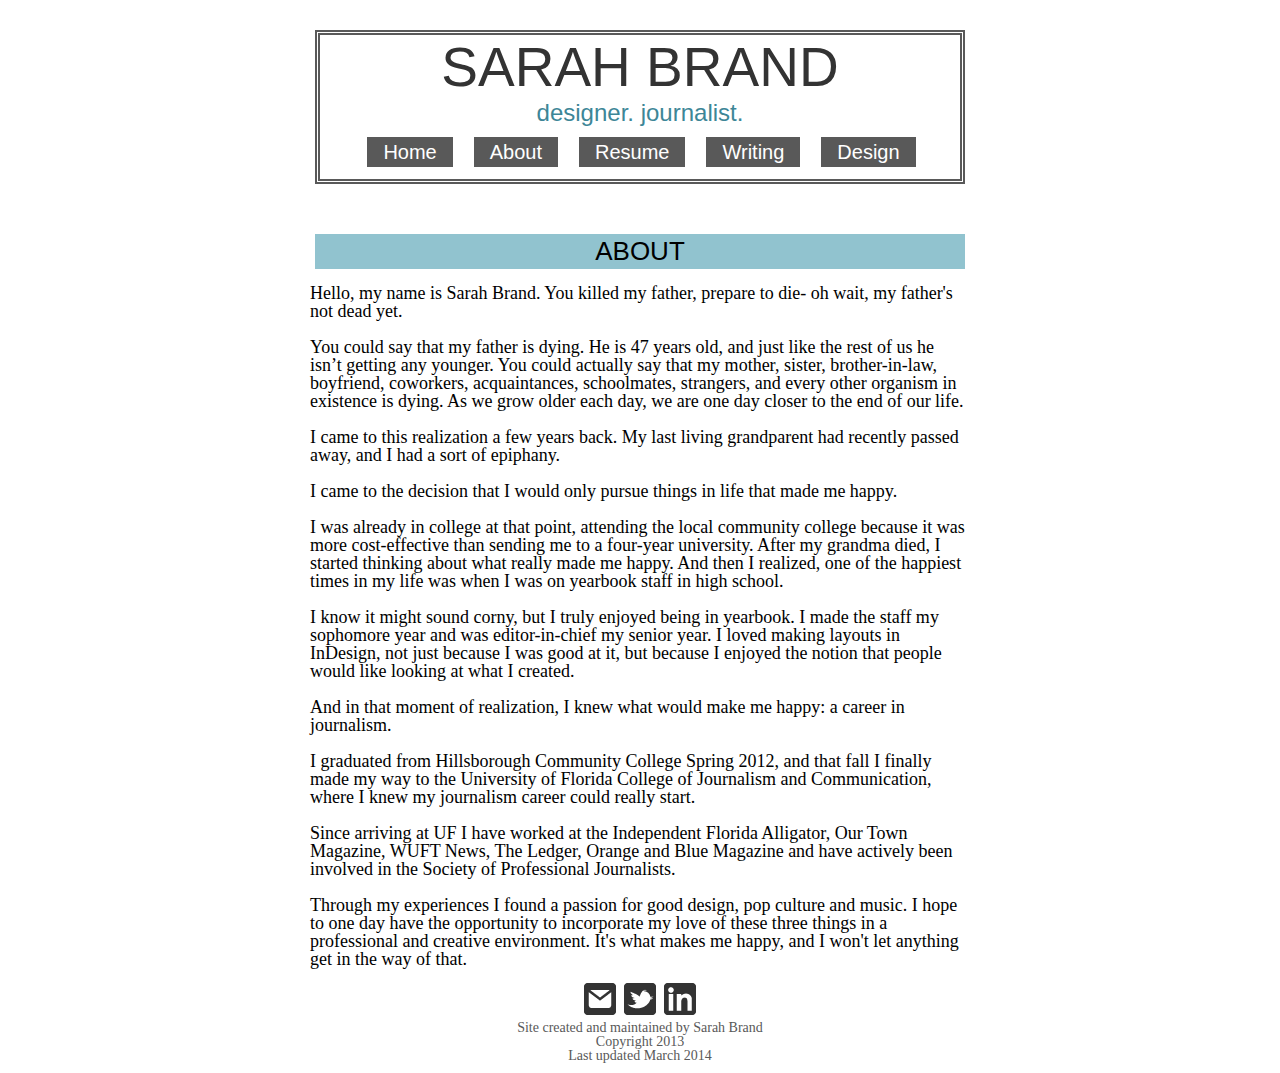
==== commit bea716de: "Fixed some grammar errors" ====
--- a/about.html
+++ b/about.html
@@ -34,11 +34,11 @@
             <br>    
             <p>I know it might sound corny, but I truly enjoyed being in yearbook. I made the staff my sophomore year and was editor-in-chief my senior year. I loved making layouts in InDesign, not just because I was good at it, but because I enjoyed the notion that people would like looking at what I created.</p>
             <br>    
-            <p>And in that moment of realization, I knew what would make me happy : a career in journalism.</p>
+            <p>And in that moment of realization, I knew what would make me happy: a career in journalism.</p>
             <br>    
             <p>I graduated from Hillsborough Community College Spring 2012, and that fall I finally made my way to the University of Florida College of Journalism and Communication, where I knew my journalism career could really start.</p>
             <br>    
-            <p>Since arriving at UF I have worked at the Independent Florida Alligator, Our Town Magazine, WUFT News, The Ledger and have actively been involved in the Society of Professional Journalists.</p>
+            <p>Since arriving at UF I have worked at the Independent Florida Alligator, Our Town Magazine, WUFT News, The Ledger, Orange and Blue Magazine and have actively been involved in the Society of Professional Journalists.</p>
             <br>    
             <p>Through my experiences I found a passion for good design, pop culture and music. I hope to one day have the opportunity to incorporate my love of these three things in a professional and creative environment. It's what makes me happy, and I won't let anything get in the way of that.</p>
         </article>
--- a/css/base.css
+++ b/css/base.css
@@ -29,18 +29,21 @@
     
 }
 
-    
+
 article {
     background-color: #FFFFFF;
-    margin: 0 40px 0 40px; 
+    margin: 0 260px 0 260px; 
     padding: 5px 0 5px 0;
-    border: hidden;
-    border-radius: 3px;
-}
-
+
+}
+
+#design {
+    background-image: url(http://www.webtexture.net/wp-content/gallery/20-seamless-paper-texture/papar_texture_thumb03.jpg);
+    background-repeat:repeat;
+}  
 
 footer {
-    margin: 0 40px 0 40px;
+    margin: 0 260px 0 260px;
     padding: 10px 0 10px 0;
     text-align:center;
     clear:both;
@@ -88,9 +91,6 @@
     border: none;
     background-color: #595959;
     line-height: 30px;
-    border: hidden;
-    border-radius: 2px;
-    
 
 }
 
@@ -168,6 +168,15 @@
 	margin-right:auto;
 }
 
+#container h2 {
+    width:500px;
+    text-align:center;
+    font-family: helvetica, arial, sans-serif;
+    font-size: 26px;
+    font-weight: lighter;
+    padding-bottom: 10px;
+    
+}    
 
 #container #left {
     width:500px;
@@ -194,7 +203,7 @@
 aside h2 {
     width: 300px;
     background-color: #91C3CF;
-    margin: 15px 35px 15px 35px;
+    margin: 15px 15px 15px 15px;
     text-align:center;
     font-family: helvetica, arial, sans-serif;
     font-size: 26px;
@@ -249,25 +258,14 @@
 h2 a img {
     width: 450px;
     border-width: 15px;
-    border-style: solid;
-    border-color:#91C3CF;
-    
-}
-
-article #iframe {
-    width: 1000px;
+    
+}
+
+#design img {
+    width: 49%;
+    margin-left: auto;
     margin-right: auto;
-    margin-left: auto;
-    background-color: #FFFFFF;
-    
-}
-
-article #iframe iframe {
-    width: 280px;
-    height: 180px;
-    display: inline-block;
-    padding: 20px 20px 20px 20px;
-}    
+}
 
 /* LINK RULES */
 
@@ -377,8 +375,8 @@
 }    
     
 @media only screen and (max-width: 960px) {
-    
-    /* LAYOUT RULES */
+
+        /* LAYOUT RULES */
     
     body {
         padding: 3%;
@@ -499,23 +497,42 @@
     }
 
     #container {
+        width: 450px;
+            
+	}
+
+    #container h2 a{
+        width:100%;
+        text-align:center;
+        font-family: helvetica, arial, sans-serif;
+        font-size: 26px;
+        font-weight: lighter;
+        padding-bottom: 5px;
+    
+    }
+    
+    
+    #container img {
         width: 100%;
-        padding:0;
-	}
-
-
+        display: inline-block;
+    }    
+    
+    #container #right {
+        float: right;    
+    }
+    
     #container #left {
-        width:100%;
-        margin: 0 15px 0 15px;
-    
-    }
-
-    #container #right {
-        width:100%;
-        margin: 0 15px 0 15px;
-        float: left;
-
-    }
+        float: right;    
+        
+    }
+    
+    #design img {
+        width: 45%;
+        margin-left: 16px;
+        margin-right: 16px;
+    
+    }
+    
 
     aside {
         width: 90%;
@@ -570,20 +587,220 @@
         width: 200PX;
     }
     
-    article #iframe {
+    
+}
+
+
+@media only screen and (max-width: 600px) {
+    
+    /* LAYOUT RULES */
+    
+    body {
+        padding: 3%;
+    }
+    
+    header {
+        width: 90%;
+    }
+        
+    article {
+        background-color: #FFFFFF;
+        margin: 0 20px 0 20px; 
+        padding: 2.5px 2.5px 2.5px 2.5px;
+    }
+    
+    footer {
+        margin: 0 20px 0 20px;
+        padding: 5px 0 5px 0;
+        text-align:center;
+        clear:both;
+        background-color: #FFFFFF;
+    }
+    
+    /* HEADER RULES */
+    
+    header h1 a {
+        font-family: helvetica, arial, sans-serif;
+        font-size: 50px;
+        font-weight: lighter;
+        
+    }
+    
+    
+    header h2 {
+        font-family: helvetica, arial, sans-serif;
+        font-size: 22px;
+        font-weight: lighter;
+        color: #3D8697;
+    }
+
+
+    header h1 a {
+        color: #333333;
+        text-decoration:none;
+        font-weight: lighter;
+    }
+
+    
+    header nav a {
+        font-family: helvetica, arial, sans-serif;
+        font-weight: lighter;
+        font-size: 18px;
+        margin: 5px 5px 5px 5px;
+        display: inline-block;    
+        border: none;
+        background-color: #595959;
+        line-height: 30px;
+        border: hidden;
+        border-radius: 2px;
+    }   
+    
+    /* ARTICLE RULES */
+    
+    
+    article h1 {
+        width: 90%;
+        text-align: center;
+        background-color: #91C3CF;
+        margin-top: 15px;
+        margin-bottom: 15px;
+        font-family: helvetica, arial, sans-serif;
+        font-size: 16px;
+        line-height: 18px;
+    }
+    
+    article h2 {
+        width: 90%;
+        margin: 15px 10px 15px 10px;
+        text-align:center;
+        font-family: helvetica, arial, sans-serif;
+        font-size: 16px;
+        line-height: 18px;
+        
+    }
+    
+    article h2 a {
+        width:90%;
+        text-align:center;
+        font-family: helvetica, arial, sans-serif;
+        font-size: 16px;
+        font-weight: lighter;
+    
+    }
+
+    article h3 {
+        padding-top: 7px;
+        padding-bottom: 7px;
+        margin: 0 15px 0 15px;
+        font-family: "Helvetica Light", arial, sans-serif;
+        font-size: 16px;
+        font-weight: lighter;
+    }
+    
+    article h4 {
+        padding-top: 7px;
+        margin: 0 20px 0 20px;
+        font-family: "Helvetica Light", arial, sans-serif;
+        font-size: 16px;
+        font-weight: lighter;
+    }
+
+    article h5 {
+        margin: 0 40px 0 40px;
+        font-family: "Helvetica Light", arial, sans-serif;
+        font-size: 16px;
+        font-weight: lighter;
+        text-align: center;
+    }
+
+    #container {
+        width: 300px;
+        margin-left: auto;
+        margin-right: auto;
+	}
+
+    #container h2 {
         width: 100%;
+        text-align:center;
+        font-family: helvetica, arial, sans-serif;
+        font-size: 16px;
+        font-weight: lighter;
+    
+    }
+    
+    #container #left {
+        width: 90%;
+        margin: 0 15px 0 15px;
+
+    
+    }
+
+    #container #right {
+        width: 90%;
+        margin: 0 15px 0 15px;
+
+    }
+    
+
+    #design img {
+        width: 100%;
+        margin-left: auto;
         margin-right: auto;
-        margin-left: auto;
-        background-color: #FFFFFF;
-    
-    }
-
-    article #iframe iframe {
-        width: 210px;
-        height: 135px;
-        padding: 10px 25px 10px 25px;
-    
-    }  
         
+    }
+    
+    aside {
+        width: 90%;
+        float:left;
+        padding-bottom: 10px;
+        margin: 0 20px 0 20px;
+
+    }
+
+    article #experience {
+        width:90%;
+        margin: 0 20px 0 20px;
+    
+    }
+
+    /*Paragraph Rules */
+    
+    article p {
+        font-family: minion pro, serif;
+        color: #000000;
+        margin: 0 25px 0 25px;
+        font-size: 16px;
+        line-height:18px;
+    }
+    
+    footer p {
+        font-family: minion pro, serif;
+        color: #595959;
+        margin: 0 20px 0 20px;
+        font-size: 14px;
+        line-height:16px;
+    }
+
+    /* LIST RULES */
+
+    article li {
+        list-style-type: disc;
+        font-family: minion pro, serif;
+        padding-top: 7px;
+        margin: 0 17px 0 17px;
+        font-size:16px;
+        line-height: 18px;
+    }
+
+    article #experience li {
+        margin: 0 17px 0 17px;
+    }
+    
+    /* IMG RULES */
+
+    h2 a img {
+        width: 200PX;
+    }
+            
 }
   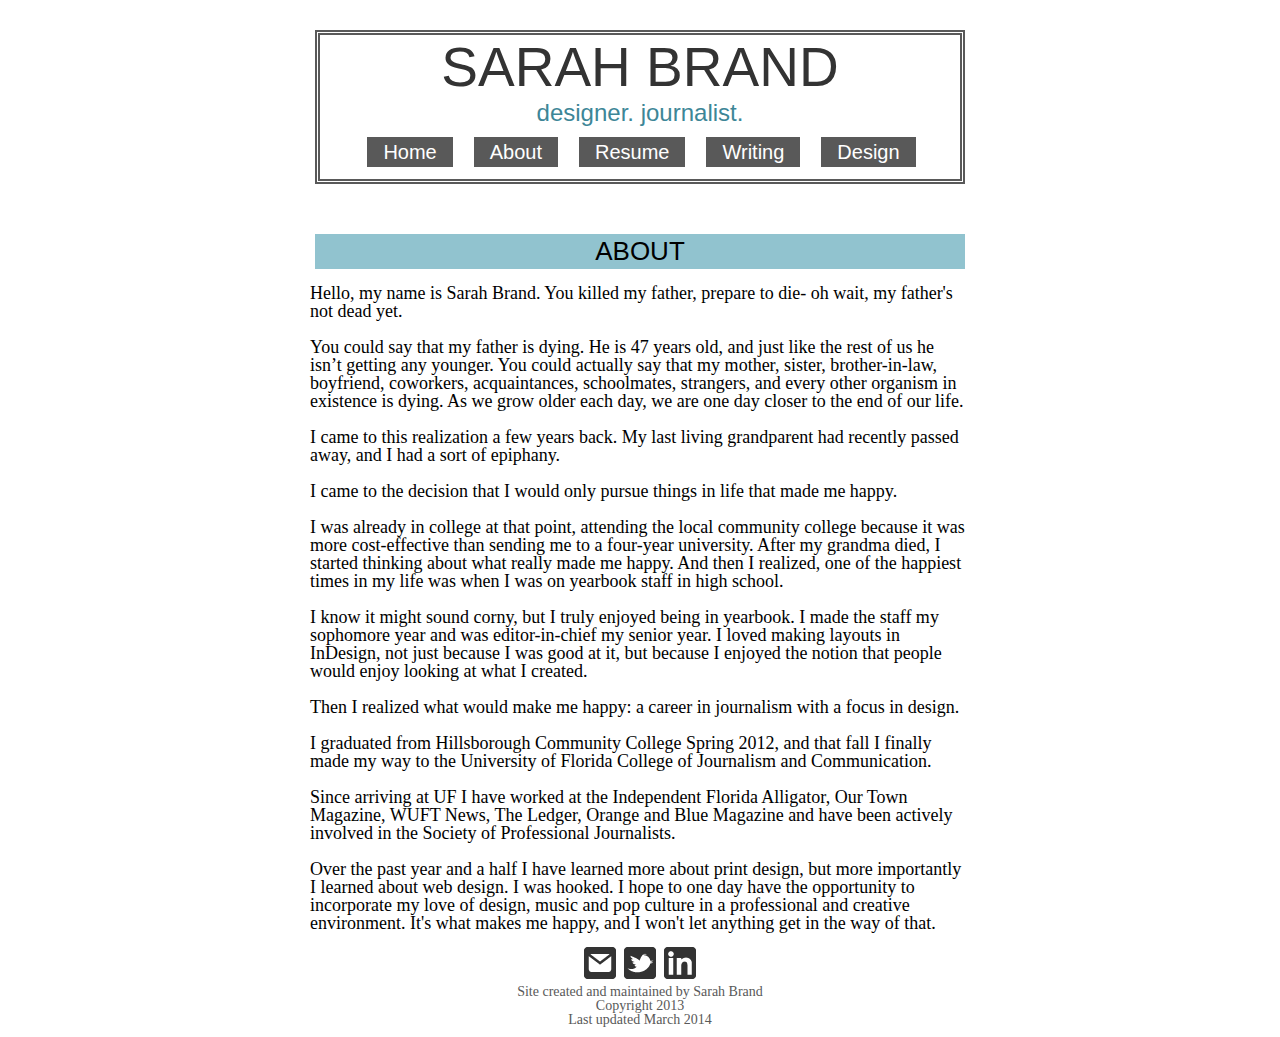
==== commit f5c97366: "updated about me" ====
--- a/about.html
+++ b/about.html
@@ -32,15 +32,15 @@
             <br>    
             <p>I was already in college at that point, attending the local community college because it was more cost-effective than sending me to a four-year university. After my grandma died, I started thinking about what really made me happy. And then I realized, one of the happiest times in my life was when I was on yearbook staff in high school.</p>
             <br>    
-            <p>I know it might sound corny, but I truly enjoyed being in yearbook. I made the staff my sophomore year and was editor-in-chief my senior year. I loved making layouts in InDesign, not just because I was good at it, but because I enjoyed the notion that people would like looking at what I created.</p>
+            <p>I know it might sound corny, but I truly enjoyed being in yearbook. I made the staff my sophomore year and was editor-in-chief my senior year. I loved making layouts in InDesign, not just because I was good at it, but because I enjoyed the notion that people would enjoy looking at what I created.</p>
             <br>    
-            <p>And in that moment of realization, I knew what would make me happy: a career in journalism.</p>
+            <p>Then I realized what would make me happy: a career in journalism with a focus in design.</p>
             <br>    
-            <p>I graduated from Hillsborough Community College Spring 2012, and that fall I finally made my way to the University of Florida College of Journalism and Communication, where I knew my journalism career could really start.</p>
+            <p>I graduated from Hillsborough Community College Spring 2012, and that fall I finally made my way to the University of Florida College of Journalism and Communication.</p>
             <br>    
-            <p>Since arriving at UF I have worked at the Independent Florida Alligator, Our Town Magazine, WUFT News, The Ledger, Orange and Blue Magazine and have actively been involved in the Society of Professional Journalists.</p>
+            <p>Since arriving at UF I have worked at the Independent Florida Alligator, Our Town Magazine, WUFT News, The Ledger, Orange and Blue Magazine and have been actively involved in the Society of Professional Journalists.</p>
             <br>    
-            <p>Through my experiences I found a passion for good design, pop culture and music. I hope to one day have the opportunity to incorporate my love of these three things in a professional and creative environment. It's what makes me happy, and I won't let anything get in the way of that.</p>
+            <p>Over the past year and a half I have learned more about print design, but more importantly I learned about web design. I was hooked. I hope to one day have the opportunity to incorporate my love of design, music and pop culture in a professional and creative environment. It's what makes me happy, and I won't let anything get in the way of that.</p>
         </article>
         <footer>
             <a href="mailto:sbrand6@ufl.edu"><img src="img/email.png" alt="Mailto"></a>
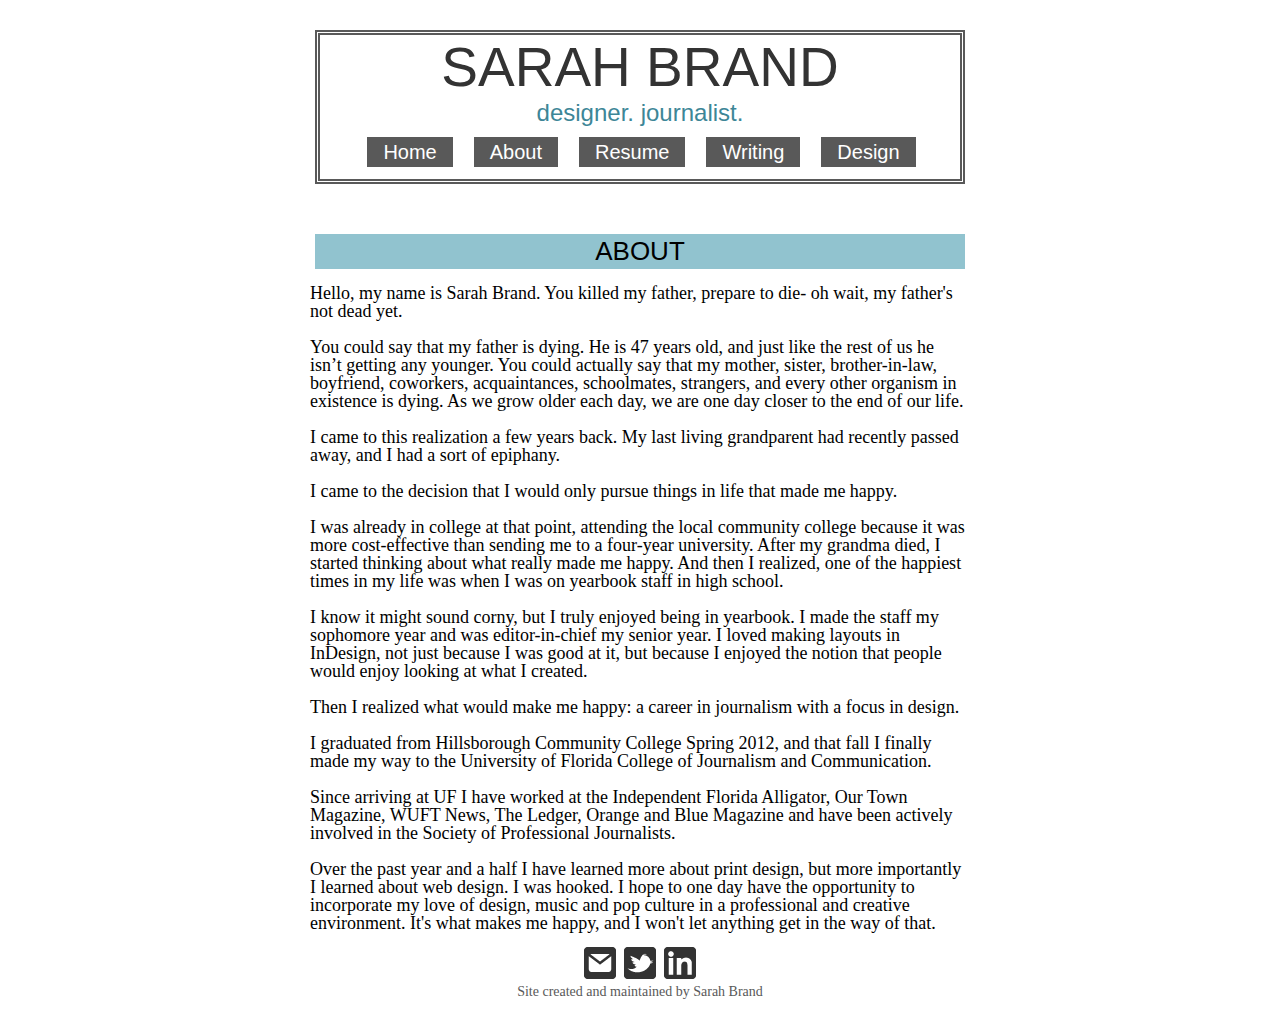
==== commit 8659e9e5: "changed footer" ====
--- a/about.html
+++ b/about.html
@@ -47,8 +47,6 @@
             <a href="https://twitter.com/SarahBrand4" target="_blank"><img src="img/twitter.png" alt="Twitter"></a>
             <a href="http://www.linkedin.com/pub/sarah-brand/83/b21/b6b" target="_blank"><img src="img/linkedin.png" alt="Linkedin"></a>
             <p>Site created and maintained by Sarah Brand</p>
-            <p>Copyright 2013</p>
-            <p>Last updated March 2014</p>
         </footer>
     </body>
 </html>--- a/css/base.css
+++ b/css/base.css
@@ -201,7 +201,7 @@
 
 
 aside h2 {
-    width: 300px;
+    width: 250px;
     background-color: #91C3CF;
     margin: 15px 15px 15px 15px;
     text-align:center;
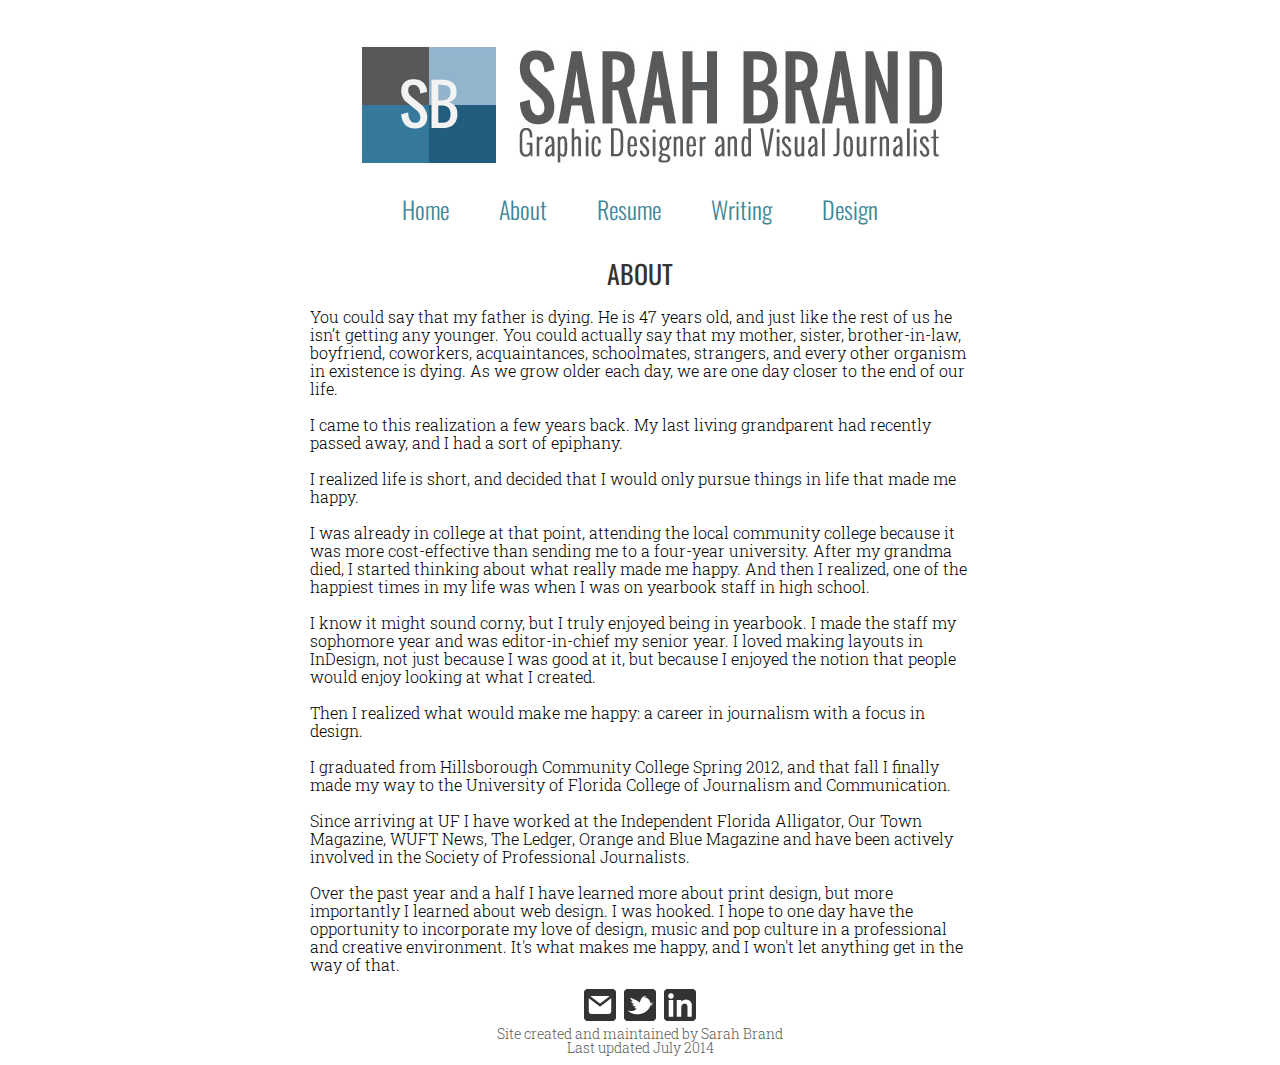
==== commit 921ec0af: "Made updates to all pages and css" ====
--- a/about.html
+++ b/about.html
@@ -4,14 +4,13 @@
         <title>Sarah Brand:About</title>
         <meta http-equiv="Content-Type" content="text/html; charset=UTF-8" />
         <link rel="stylesheet" href="css/base.css" />
+<link href='http://fonts.googleapis.com/css?family=Oswald:400,300' rel='stylesheet' type='text/css'>  
+        <link href='http://fonts.googleapis.com/css?family=Roboto+Slab:100,300' rel='stylesheet' type='text/css'>
         <meta name="viewport" content="initial-scale=1.0, width=device-width" />
     </head>
     <body>
         <header>
-            <h1>
-                <a href="index.html">SARAH BRAND</a>
-            </h1>
-            <h2>designer. journalist.</h2>
+	<a href="index.html"><img src="img/header.jpg"></a>
             <nav>
                 <a href="index.html">Home</a>
                 <a href="about.html">About</a>
@@ -22,13 +21,11 @@
         </header>
         <article>
             <h1>ABOUT</h1>     
-            <p>Hello, my name is Sarah Brand. You killed my father, prepare to die- oh wait, my father's not dead yet.</p>
-            <br>
             <p>You could say that my father is dying. He is 47 years old, and just like the rest of us he isn’t getting any younger. You could actually say that my mother, sister, brother-in-law, boyfriend, coworkers, acquaintances, schoolmates, strangers, and every other organism in existence is dying. As we grow older each day, we are one day closer to the end of our life.</p>
                 <br>
             <p>I came to this realization a few years back. My last living grandparent had recently passed away, and I had a sort of epiphany.</p>
                 <br>
-            <p>I came to the decision that I would only pursue things in life that made me happy.</p>
+            <p>I realized life is short, and decided that I would only pursue things in life that made me happy.</p>
             <br>    
             <p>I was already in college at that point, attending the local community college because it was more cost-effective than sending me to a four-year university. After my grandma died, I started thinking about what really made me happy. And then I realized, one of the happiest times in my life was when I was on yearbook staff in high school.</p>
             <br>    
@@ -47,6 +44,7 @@
             <a href="https://twitter.com/SarahBrand4" target="_blank"><img src="img/twitter.png" alt="Twitter"></a>
             <a href="http://www.linkedin.com/pub/sarah-brand/83/b21/b6b" target="_blank"><img src="img/linkedin.png" alt="Linkedin"></a>
             <p>Site created and maintained by Sarah Brand</p>
+            <p>Last updated July 2014</p>
         </footer>
     </body>
 </html>--- a/css/base.css
+++ b/css/base.css
@@ -6,21 +6,18 @@
 body {
     background-image: url(http://www.webtexture.net/wp-content/gallery/20-seamless-paper-texture/papar_texture_thumb03.jpg);
     background-repeat:repeat;
-
 }
 
 /* LAYOUT RULES */
 
 header {
-    width: 40em;
+    width: 100%;
     margin-top: 30px;
     margin-right: auto;
-    margin-bottom: 30px;
+    margin-bottom: 10px;
     margin-left: auto;
     text-align:center;
-    border: double;
-    border-width: 5px;
-    border-color: #595959;
+
 }
 
 nav {
@@ -31,15 +28,13 @@
 
 
 article {
-    background-color: #FFFFFF;
     margin: 0 260px 0 260px; 
     padding: 5px 0 5px 0;
 
 }
 
 #design {
-    background-image: url(http://www.webtexture.net/wp-content/gallery/20-seamless-paper-texture/papar_texture_thumb03.jpg);
-    background-repeat:repeat;
+
 }  
 
 footer {
@@ -54,28 +49,6 @@
 /* HEADER RULES */
 
 
-
-header h1 a {
-    font-family: helvetica, arial, sans-serif;
-    font-size: 55px;
-    font-weight: lighter;
-    
-}
-
-header h2 {
-    font-family: helvetica, arial, sans-serif;
-    font-size: 24px;
-    font-weight: lighter;
-    color: #3D8697;
-}
-
-
-header h1 a {
-    color: #333333;
-    text-decoration:none;
-    font-weight: lighter;
-}
-
 header nav {
     text-decoration: none;
     color: #FFFFFF;
@@ -83,13 +56,13 @@
 } 
 
 header nav a {
-    font-family: helvetica, arial, sans-serif;
-    font-weight: lighter;
-    font-size: 20px;
-    margin: 10px 7px 7px 10px;
+    font-family: "oswald", sans-serif;
+    font-weight: 300;
+    font-size: 24px;
+    margin: 10px 7px 0 7px;
     display: inline-block;    
     border: none;
-    background-color: #595959;
+    background-color: none;
     line-height: 30px;
 
 }
@@ -99,33 +72,33 @@
 article h1 {
     width: 25em;
     text-align: center;
-    background-color: #91C3CF;
+    background-color: none;
     margin-top: 15px;
     margin-right: auto;
     margin-left:auto;
     margin-bottom: 15px;
-    padding: 2px 0 2px 0;
-    font-family: helvetica, arial, sans-serif;
+    font-family: "oswald", sans-serif;
     font-size: 26px;
-    font-weight: lighter;
-    
+    font-weight: 400;
+    color: #333333;
 }
 
 article h2 {
     width: 500px;
     margin: 15px 35px 15px 35px;
     text-align:center;
-    font-family: helvetica, arial, sans-serif;
+    font-family: "oswald", sans-serif;
     font-size: 26px;
-    font-weight: lighter;
+    font-weight: 400;
+    color: #333333;
 }
 
 article h2 a {
     width:500px;
     text-align:center;
-    font-family: helvetica, arial, sans-serif;
+    font-family: "oswald", sans-serif;
     font-size: 26px;
-    font-weight: lighter;
+    font-weight: 300;
     
     
     
@@ -133,32 +106,33 @@
 
 article h3 {
     margin: 0 40px 0 40px;
-    font-family: "Helvetica Light", arial, sans-serif;
+    font-family: "oswald", sans-serif;
     font-size: 24px;
-    font-weight: lighter;
+    font-weight: 300;
+    color: #2E6782;
 }
     
 article h4 {
     margin: 0 40px 0 40px;
-    font-family: "Helvetica Light", arial, sans-serif;
+    font-family: "oswald", sans-serif;
     font-size: 22px;
-    font-weight: lighter;
+    font-weight: 300;
     text-align: center;
 }
 
 article h5 {
     margin: 0 40px 0 40px;
-    font-family: "Helvetica Light", arial, sans-serif;
+    font-family: "oswald", sans-serif;
     font-size: 18px;
-    font-weight: lighter;
+    font-weight: 300;
     text-align: center;
 }
 
 article h6 {
     margin: 0 40px 0 40px;
-    font-family: "Helvetica Light", arial, sans-serif;
+    font-family: "oswald", sans-serif;
     font-size: 14px;
-    font-weight: lighter;
+    font-weight: 300;
     text-align: center; 
 }    
 
@@ -171,9 +145,9 @@
 #container h2 {
     width:500px;
     text-align:center;
-    font-family: helvetica, arial, sans-serif;
+    font-family: "oswald", sans-serif;
     font-size: 26px;
-    font-weight: lighter;
+    font-weight: 300;
     padding-bottom: 10px;
     
 }    
@@ -202,10 +176,10 @@
 
 aside h2 {
     width: 250px;
-    background-color: #91C3CF;
+    background-color: none;
     margin: 15px 15px 15px 15px;
     text-align:center;
-    font-family: helvetica, arial, sans-serif;
+    font-family: "oswald", sans-serif;
     font-size: 26px;
     
 }
@@ -217,27 +191,29 @@
 }
 
 article #experience h2 {
-    background-color: #91C3CF;   
+    background-color: #FFFFFF;   
 }    
 
 
 /* PARAGRAPH RULES */
 
 article p {
-    font-family: "minion pro", serif;
+    font-family: "roboto slab", serif;
     color: #000000;
     margin: 0 50px 0 50px;
-    font-size: 18px;
+    font-size: 16px;
     line-height:18px;
+    font-weight: 300;
     
 }
 
 footer p {
-    font-family: "minion pro", serif;
+    font-family: "roboto slab", serif;
     color: #595959;
     margin: 0 40px 0 40px;
     font-size: 14px;
     line-height:14px;
+    font-weight: 300;
 }
     
 
@@ -245,11 +221,12 @@
 
 article li {
     list-style-type: disc;
-    font-family: "minion pro", serif;
+    font-family: "roboto slab", serif;
     padding-top: 5px;
     margin: 0 50px 5px 50px;
     font-size:18px;
     line-height: 18px;
+    font-weight: 300;
 
 }
 
@@ -271,15 +248,15 @@
 
 nav a:link, nav a:visited {
     padding: 0 16px;
-    color: #FFFFFF;
+    color: #3D8697;
     text-decoration: none;
 
 }
 
 nav a:hover, nav a:active {
-    background-color: #91C3CF;
+    background-color: none;
     text-decoration: none;
-    color:#000000;
+    color:#333333;
     
 }
 
@@ -403,17 +380,17 @@
     /* HEADER RULES */
     
     header h1 a {
-        font-family: helvetica, arial, sans-serif;
+        font-family: "oswald", sans-serif;
         font-size: 50px;
-        font-weight: lighter;
+        font-weight: 300;
         
     }
     
     
     header h2 {
-        font-family: helvetica, arial, sans-serif;
+        font-family: "oswald", sans-serif;
         font-size: 22px;
-        font-weight: lighter;
+        font-weight: 300;
         color: #3D8697;
     }
 
@@ -426,8 +403,8 @@
 
     
     header nav a {
-        font-family: helvetica, arial, sans-serif;
-        font-weight: lighter;
+        font-family: "oswald", sans-serif;
+        font-weight: 300;
         font-size: 18px;
         margin: 5px 5px 5px 5px;
         display: inline-block;    
@@ -447,7 +424,7 @@
         background-color: #91C3CF;
         margin-top: 15px;
         margin-bottom: 15px;
-        font-family: helvetica, arial, sans-serif;
+        font-family: "oswald", sans-serif;
         font-size: 16px;
         line-height: 18px;
     }
@@ -456,7 +433,7 @@
         width: 90%;
         margin: 15px 10px 15px 10px;
         text-align:center;
-        font-family: helvetica, arial, sans-serif;
+        font-family: "oswald", sans-serif;
         font-size: 16px;
         line-height: 18px;
         
@@ -465,9 +442,9 @@
     article h2 a {
         width:90%;
         text-align:center;
-        font-family: helvetica, arial, sans-serif;
-        font-size: 16px;
-        font-weight: lighter;
+        font-family: "oswald", sans-serif;
+        font-size: 16px;
+        font-weight: 300;
     
     }
 
@@ -475,24 +452,24 @@
         padding-top: 7px;
         padding-bottom: 7px;
         margin: 0 15px 0 15px;
-        font-family: "Helvetica Light", arial, sans-serif;
-        font-size: 16px;
-        font-weight: lighter;
+        font-family: "oswald", sans-serif;
+        font-size: 16px;
+        font-weight: 300;
     }
     
     article h4 {
         padding-top: 7px;
         margin: 0 20px 0 20px;
-        font-family: "Helvetica Light", arial, sans-serif;
-        font-size: 16px;
-        font-weight: lighter;
+        font-family: "oswald", sans-serif;
+        font-size: 16px;
+        font-weight: 300;
     }
 
     article h5 {
         margin: 0 40px 0 40px;
-        font-family: "Helvetica Light", arial, sans-serif;
-        font-size: 16px;
-        font-weight: lighter;
+        font-family: "oswald", sans-serif;
+        font-size: 16px;
+        font-weight: 300;
         text-align: center;
     }
 
@@ -504,9 +481,9 @@
     #container h2 a{
         width:100%;
         text-align:center;
-        font-family: helvetica, arial, sans-serif;
+        font-family: "oswald", sans-serif;
         font-size: 26px;
-        font-weight: lighter;
+        font-weight: 300;
         padding-bottom: 5px;
     
     }
@@ -551,30 +528,33 @@
     /*Paragraph Rules */
     
     article p {
-        font-family: minion pro, serif;
+        font-family: "roboto slab", serif;
         color: #000000;
         margin: 0 25px 0 25px;
         font-size: 16px;
         line-height:18px;
+        font-weight: 300;
     }
     
     footer p {
-        font-family: minion pro, serif;
+        font-family: "roboto slab", serif;
         color: #595959;
         margin: 0 20px 0 20px;
         font-size: 14px;
         line-height:16px;
+        font-weight: 300;
     }
 
     /* LIST RULES */
 
     article li {
         list-style-type: disc;
-        font-family: minion pro, serif;
+        font-family: "roboto slab", serif;
         padding-top: 7px;
         margin: 0 17px 0 17px;
         font-size:16px;
         line-height: 18px;
+        font-weight: 300;
     }
 
     article #experience li {
@@ -620,17 +600,17 @@
     /* HEADER RULES */
     
     header h1 a {
-        font-family: helvetica, arial, sans-serif;
+        font-family: "oswald", sans-serif;
         font-size: 50px;
-        font-weight: lighter;
+        font-weight: 300;
         
     }
     
     
     header h2 {
-        font-family: helvetica, arial, sans-serif;
+        font-family: "oswald", sans-serif;
         font-size: 22px;
-        font-weight: lighter;
+        font-weight: 300;
         color: #3D8697;
     }
 
@@ -643,8 +623,8 @@
 
     
     header nav a {
-        font-family: helvetica, arial, sans-serif;
-        font-weight: lighter;
+        font-family: "oswald", sans-serif;
+        font-weight: 300;
         font-size: 18px;
         margin: 5px 5px 5px 5px;
         display: inline-block;    
@@ -664,7 +644,7 @@
         background-color: #91C3CF;
         margin-top: 15px;
         margin-bottom: 15px;
-        font-family: helvetica, arial, sans-serif;
+        font-family: "oswald", sans-serif;
         font-size: 16px;
         line-height: 18px;
     }
@@ -673,7 +653,7 @@
         width: 90%;
         margin: 15px 10px 15px 10px;
         text-align:center;
-        font-family: helvetica, arial, sans-serif;
+        font-family: "oswald", sans-serif;
         font-size: 16px;
         line-height: 18px;
         
@@ -682,9 +662,9 @@
     article h2 a {
         width:90%;
         text-align:center;
-        font-family: helvetica, arial, sans-serif;
-        font-size: 16px;
-        font-weight: lighter;
+        font-family: "oswald", sans-serif;
+        font-size: 16px;
+        font-weight: 300;
     
     }
 
@@ -692,24 +672,24 @@
         padding-top: 7px;
         padding-bottom: 7px;
         margin: 0 15px 0 15px;
-        font-family: "Helvetica Light", arial, sans-serif;
-        font-size: 16px;
-        font-weight: lighter;
+        font-family: "oswald", sans-serif;
+        font-size: 16px;
+        font-weight: 300;
     }
     
     article h4 {
         padding-top: 7px;
         margin: 0 20px 0 20px;
-        font-family: "Helvetica Light", arial, sans-serif;
-        font-size: 16px;
-        font-weight: lighter;
+        font-family: "oswald", sans-serif;
+        font-size: 16px;
+        font-weight: 300;
     }
 
     article h5 {
         margin: 0 40px 0 40px;
-        font-family: "Helvetica Light", arial, sans-serif;
-        font-size: 16px;
-        font-weight: lighter;
+        font-family: "oswald", sans-serif;
+        font-size: 16px;
+        font-weight: 300;
         text-align: center;
     }
 
@@ -722,9 +702,9 @@
     #container h2 {
         width: 100%;
         text-align:center;
-        font-family: helvetica, arial, sans-serif;
-        font-size: 16px;
-        font-weight: lighter;
+        font-family: "oswald", sans-serif;
+        font-size: 16px;
+        font-weight: 300;
     
     }
     
@@ -766,30 +746,33 @@
     /*Paragraph Rules */
     
     article p {
-        font-family: minion pro, serif;
+        font-family: "roboto slab", serif;
         color: #000000;
         margin: 0 25px 0 25px;
         font-size: 16px;
         line-height:18px;
+        font-weight: 300;
     }
     
     footer p {
-        font-family: minion pro, serif;
+        font-family: "roboto slab", serif;
         color: #595959;
         margin: 0 20px 0 20px;
         font-size: 14px;
         line-height:16px;
+        font-weight: 300;
     }
 
     /* LIST RULES */
 
     article li {
         list-style-type: disc;
-        font-family: minion pro, serif;
+        font-family: "roboto slab", serif;
         padding-top: 7px;
         margin: 0 17px 0 17px;
         font-size:16px;
         line-height: 18px;
+        font-weight: 300;
     }
 
     article #experience li {
